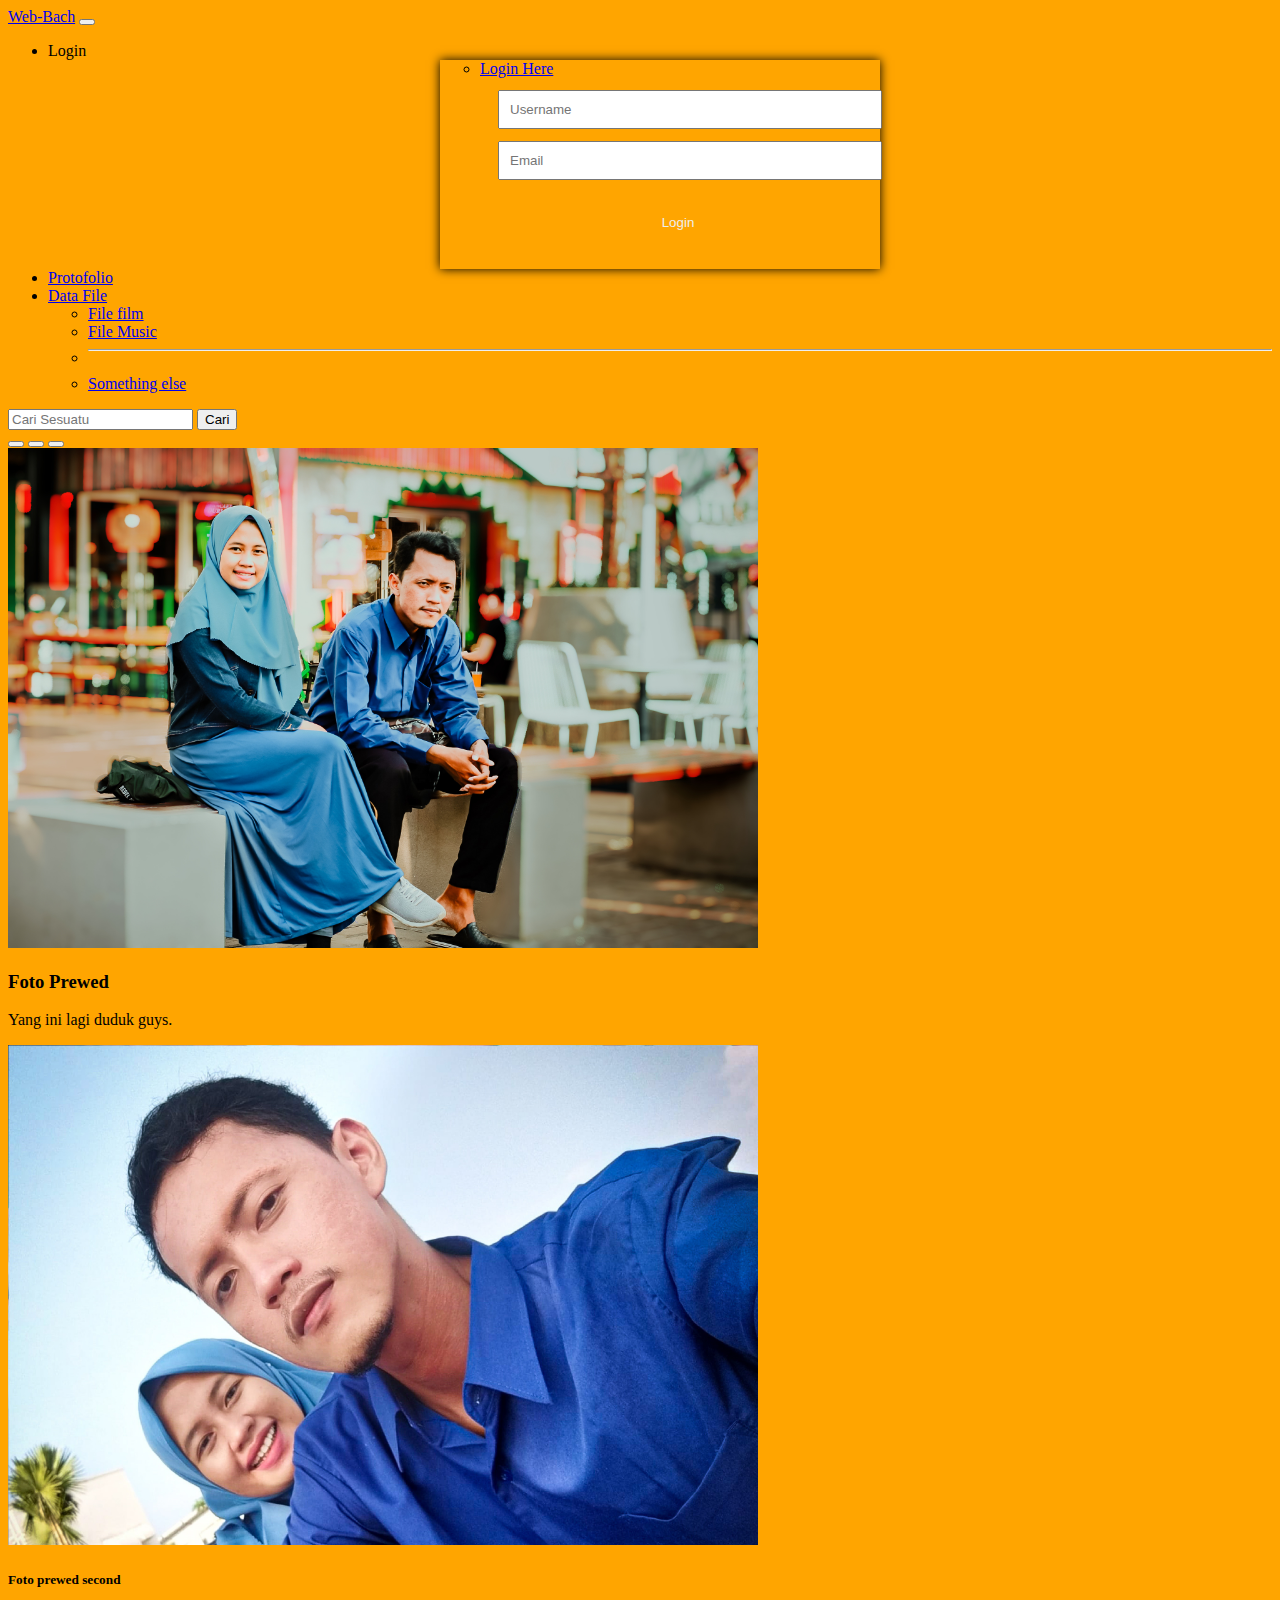
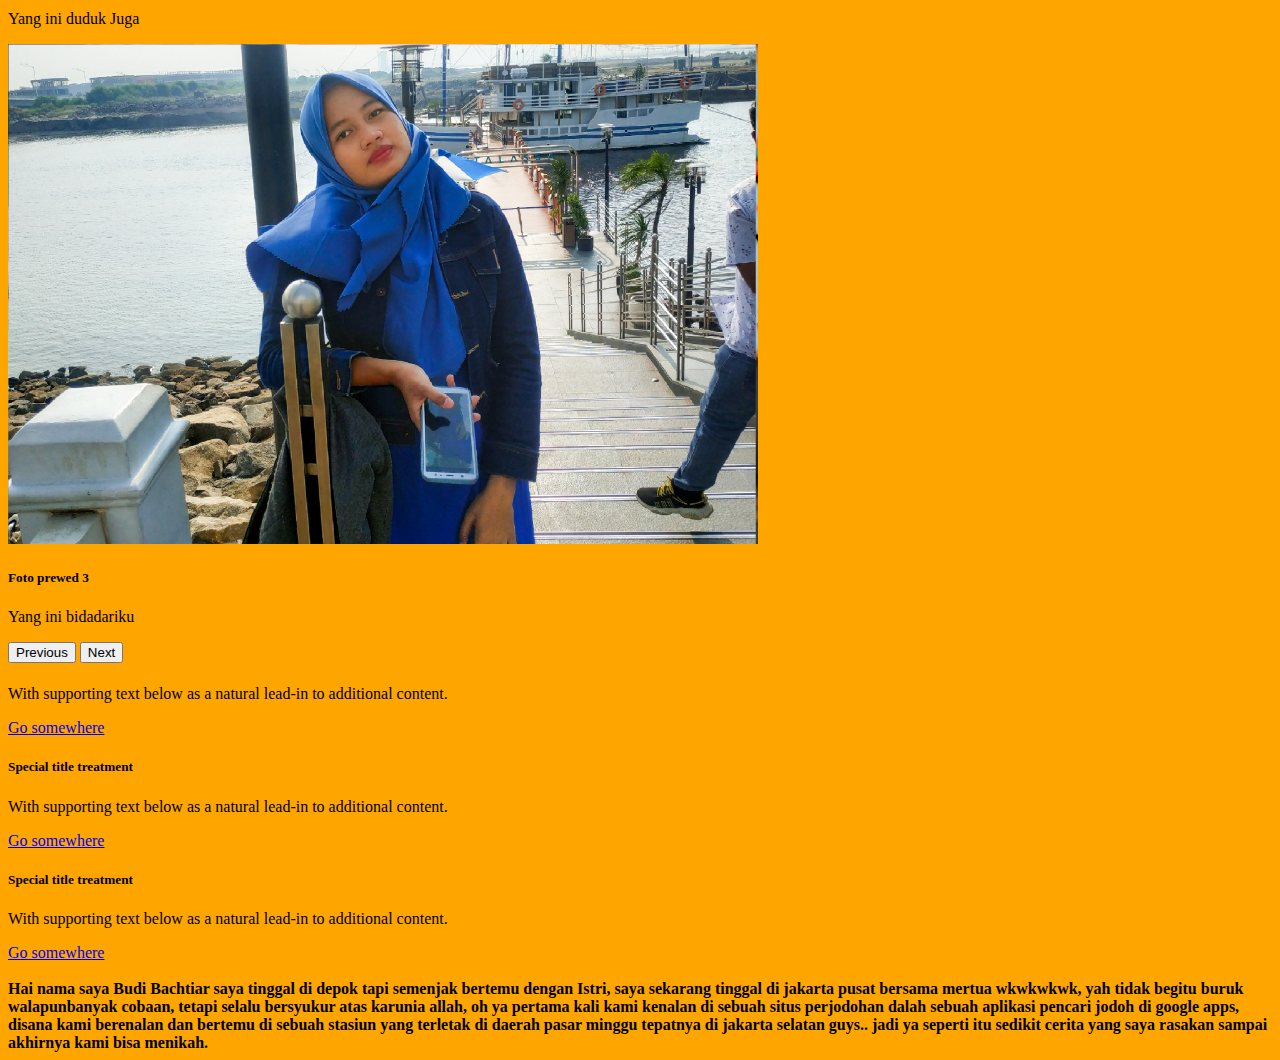
==== index.html @ 696114fd "baru upload" ====
<!DOCTYPE html>
<html>
<head>
	<title>Blog-B</title>
	<!-- CSS only -->
	<link rel="stylesheet" type="text/css" href="style.css">
<link href="https://cdn.jsdelivr.net/npm/bootstrap@5.2.2/dist/css/bootstrap.min.css" rel="stylesheet" integrity="sha384-Zenh87qX5JnK2Jl0vWa8Ck2rdkQ2Bzep5IDxbcnCeuOxjzrPF/et3URy9Bv1WTRi" crossorigin="anonymous">

<!-- JavaScript Bundle with Popper -->
<script src="https://cdn.jsdelivr.net/npm/bootstrap@5.2.2/dist/js/bootstrap.bundle.min.js" integrity="sha384-OERcA2EqjJCMA+/3y+gxIOqMEjwtxJY7qPCqsdltbNJuaOe923+mo//f6V8Qbsw3" crossorigin="anonymous"></script>

</head>

<body class="warna">

<!--NAVBAR-->
<nav class="navbar navbar-dark navbar-expand-lg bg-dark text-light sticky-top">
  <div class="container-fluid">
    <a class="navbar-brand text-light" href="#">Web-Bach</a>
    <button class="navbar-toggler" type="button" data-bs-toggle="collapse" data-bs-target="#navbarSupportedContent" aria-controls="navbarSupportedContent" aria-expanded="false" aria-label="Toggle navigation">
      <span class="navbar-toggler-icon"></span>
    </button>
    <div class="collapse navbar-collapse" id="navbarSupportedContent">
      <ul class="navbar-nav me-auto mb-2 mb-lg-0">

        <li class="nav-item dropdown">
          <a class="nav-link text-light" role="button" data-bs-toggle="dropdown" aria-expanded="false">
            Login
          </a>
          <ul class="dropdown-menu menu-body">
            <li><a class="dropdown-item text-center" href="#">Login Here</a>
               <form>
 				<input type="text" name="username" placeholder="Username">
                <input type="email" name="Email" placeholder="Email">
                <input type="submit" name="submit" value="Login">
            	</form>
            </li>
            
          </ul>
        </li>

        <li class="nav-item">
          <a class="nav-link text-light" href="#">Protofolio</a>
        </li>
        <li class="nav-item dropdown">
          <a class="nav-link dropdown-toggle text-light" href="#" role="button" data-bs-toggle="dropdown" aria-expanded="false">
            Data File
          </a>
          <ul class="dropdown-menu">
            <li><a class="dropdown-item" href="#">File film</a></li>
            <li><a class="dropdown-item" href="#">File Music</a></li>
            <li><hr class="dropdown-divider"></li>
            <li><a class="dropdown-item" href="#">Something else</a></li>
          </ul>
        </li>
      </ul>
      <form class="d-flex" role="search">
        <input class="form-control me-2" type="search" placeholder="Cari Sesuatu" aria-label="Search">
        <button class="btn  btn-dark btn-outline-warning" type="submit">Cari</button>
      </form>
    </div>
  </div>
</nav>

<!--slide gambar-->
<div id="carouselExampleCaptions" class="carousel slide" data-bs-ride="false">
  <div class="carousel-indicators">
    <button type="button" data-bs-target="#carouselExampleCaptions" data-bs-slide-to="0" class="active" aria-current="true" aria-label="Slide 1"></button>
    <button type="button" data-bs-target="#carouselExampleCaptions" data-bs-slide-to="1" aria-label="Slide 2"></button>
    <button type="button" data-bs-target="#carouselExampleCaptions" data-bs-slide-to="2" aria-label="Slide 3"></button>
  </div>
  <div class="carousel-inner">
    <div class="carousel-item active">
      <img src="asset/c1.jpg" class="d-block w-100" alt="..." style="height: 500px">
      <div class="carousel-caption">
        <h3>Foto Prewed</h3>
        <p>Yang ini lagi duduk guys.</p>
      </div>
    </div>
    <div class="carousel-item">
      <img src="asset/c2.jpg" class="d-block w-100" alt="..." style="height: 500px">
      <div class="carousel-caption">
        <h5>Foto prewed second</h5>
        <p>Yang ini duduk Juga</p>
      </div>
    </div>
    <div class="carousel-item">
      <img src="asset/c3.jpg" class="d-block w-100" alt="..." style="height: 500px">
      <div class="carousel-caption">
        <h5>Foto prewed 3</h5>
        <p>Yang ini bidadariku</p>
      </div>
    </div>
  </div>
  <button class="carousel-control-prev" type="button" data-bs-target="#carouselExampleCaptions" data-bs-slide="prev">
    <span class="carousel-control-prev-icon" aria-hidden="true"></span>
    <span class="visually-hidden">Previous</span>
  </button>
  <button class="carousel-control-next" type="button" data-bs-target="#carouselExampleCaptions" data-bs-slide="next">
    <span class="carousel-control-next-icon" aria-hidden="true"></span>
    <span class="visually-hidden">Next</span>
  </button>
</div>

<!--card-->
<div class="row">
  <div class="col-sm-4 g-4">
    <div class="card">
      <div class="card-body">
        <h5 class="card-title"></h5>
        <p class="card-text">With supporting text below as a natural lead-in to additional content.</p>
        <a href="#" class="btn btn-primary">Go somewhere</a>
      </div>
    </div>
  </div>
  <div class="col-sm-4 g-4">
    <div class="card">
      <div class="card-body">
        <h5 class="card-title">Special title treatment</h5>
        <p class="card-text">With supporting text below as a natural lead-in to additional content.</p>
        <a href="#" class="btn btn-primary">Go somewhere</a>
      </div>
    </div>
  </div>
   <div class="col-sm-4 g-4">
    <div class="card">
      <div class="card-body">
        <h5 class="card-title">Special title treatment</h5>
        <p class="card-text">With supporting text below as a natural lead-in to additional content.</p>
        <a href="#" class="btn btn-primary">Go somewhere</a>
      </div>
    </div>
  </div>
</div>
<br>
<font><b>Hai nama saya Budi Bachtiar saya tinggal di depok tapi semenjak bertemu dengan Istri,
saya sekarang tinggal di jakarta pusat bersama mertua wkwkwkwk,
yah tidak begitu buruk walapunbanyak cobaan,
tetapi selalu bersyukur atas karunia allah,
 oh ya pertama kali kami kenalan di sebuah situs perjodohan dalah sebuah aplikasi pencari jodoh di google apps,
 disana kami berenalan dan bertemu  di sebuah stasiun yang terletak di daerah pasar minggu tepatnya di  jakarta selatan guys..
 jadi ya seperti itu sedikit cerita yang saya rasakan sampai akhirnya kami bisa menikah.</b></font>
</body>

</html>
---- style.css ----
.menu-body{
	margin: auto;
	width: 400px;
	box-shadow: 0 0 10px;
}
.warna{
    background-color:#FFA500;
}

input[type='text'],
input[type="email"]{
    width: 90%;
    padding: 10px;
    margin-top: 12px;
    color: #888;
    position: relative;
    margin-left: 18px;
}
input[type="submit"]{
    width: 90%;
    padding: 20px;
    margin: 15px 0;
    color: #888;
    background-color:#FFA500 ;
    border:none;
    color:#eee;
    border-bottom: 4px solid transparent;
    position: relative;
    margin-left: 18px;
}
input[type="submit"]:hover{
    opacity: 0.8;
    border-color: #00adb1;
}
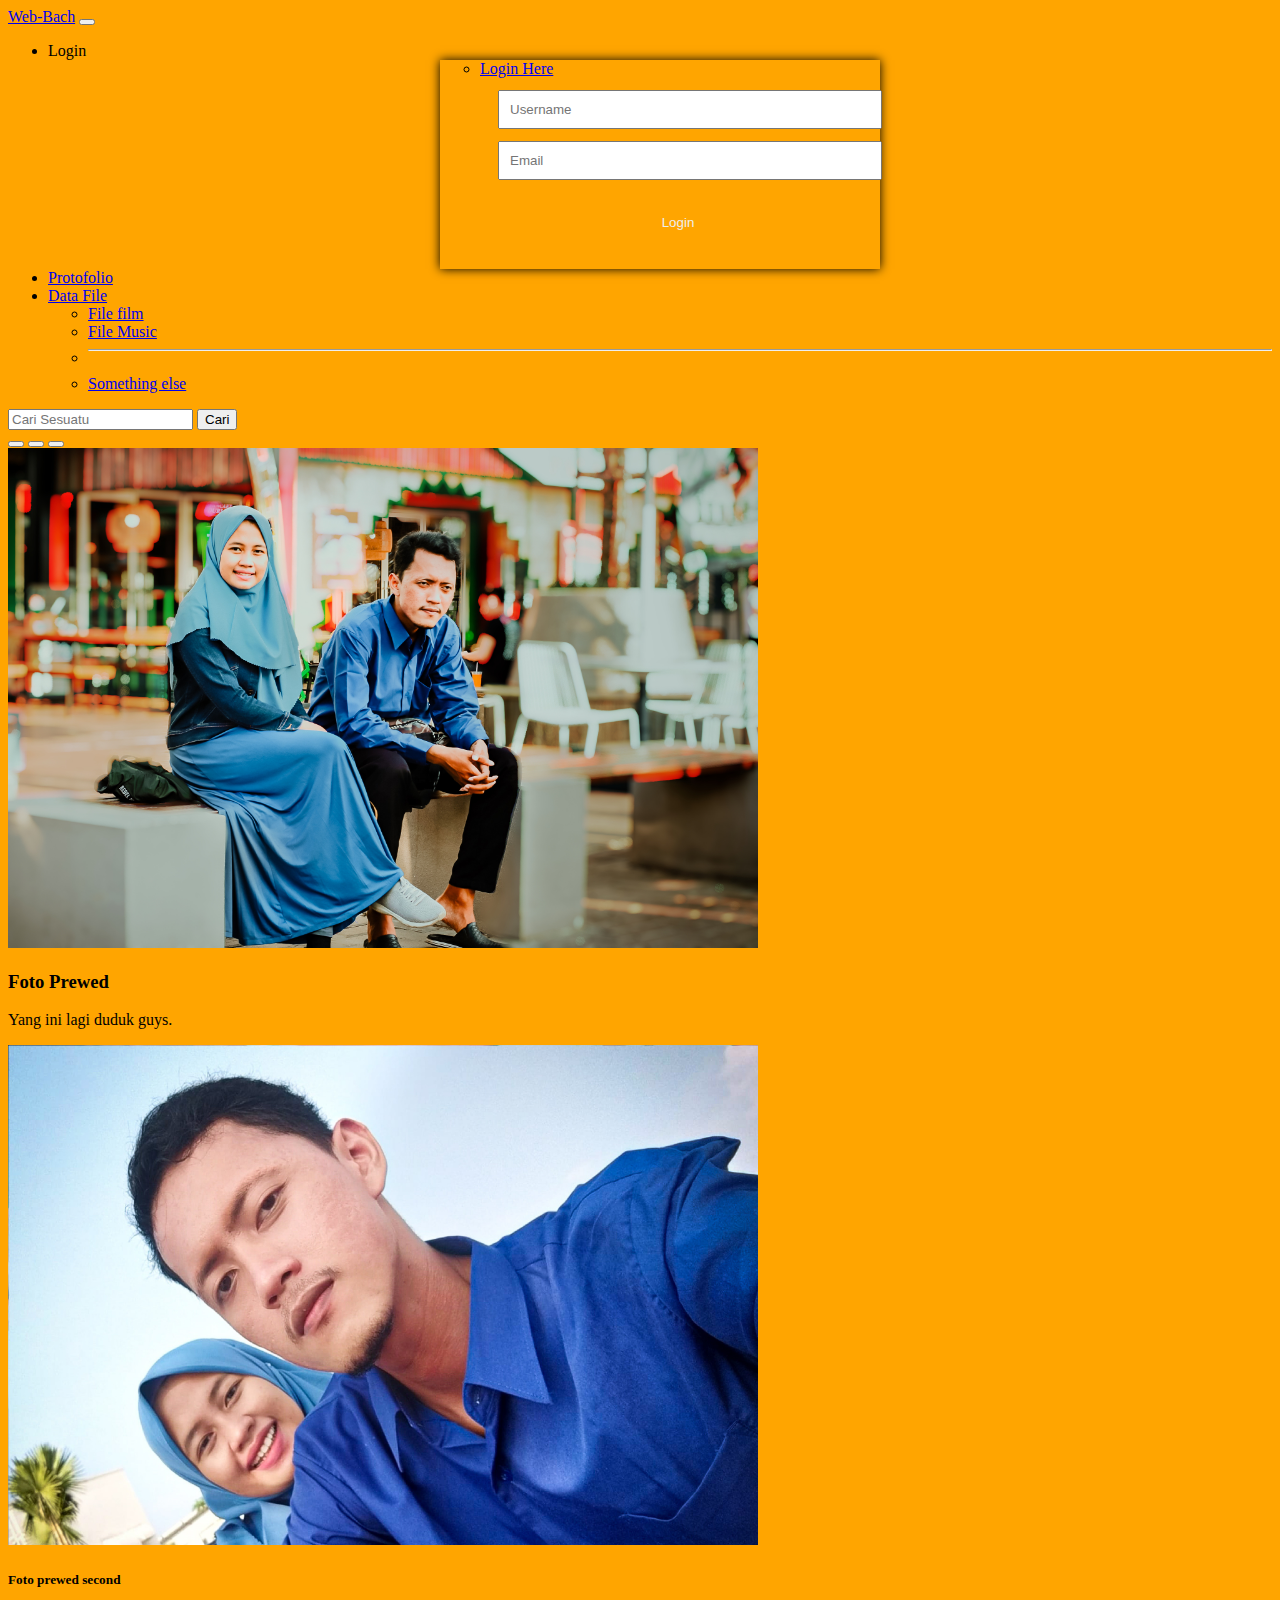
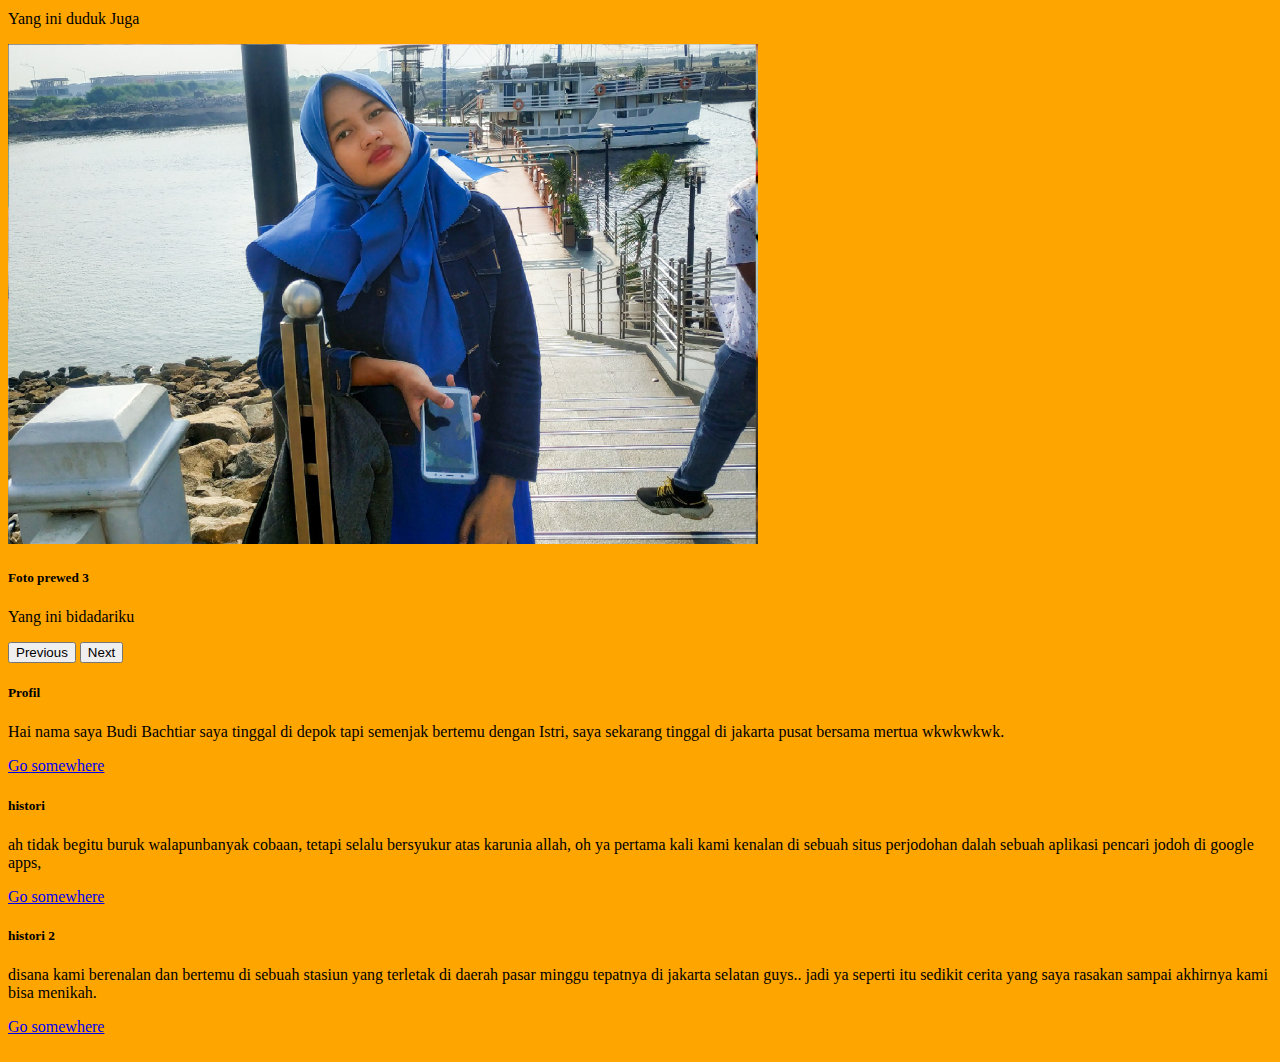
==== commit 053b2b26: "perubahan card" ====
--- a/index.html
+++ b/index.html
@@ -107,8 +107,9 @@
   <div class="col-sm-4 g-4">
     <div class="card">
       <div class="card-body">
-        <h5 class="card-title"></h5>
-        <p class="card-text">With supporting text below as a natural lead-in to additional content.</p>
+        <h5 class="card-title">Profil</h5>
+        <p class="card-text">Hai nama saya Budi Bachtiar saya tinggal di depok tapi semenjak bertemu dengan Istri,
+          saya sekarang tinggal di jakarta pusat bersama mertua wkwkwkwk.</p>
         <a href="#" class="btn btn-primary">Go somewhere</a>
       </div>
     </div>
@@ -116,8 +117,10 @@
   <div class="col-sm-4 g-4">
     <div class="card">
       <div class="card-body">
-        <h5 class="card-title">Special title treatment</h5>
-        <p class="card-text">With supporting text below as a natural lead-in to additional content.</p>
+        <h5 class="card-title">histori</h5>
+        <p class="card-text">ah tidak begitu buruk walapunbanyak cobaan,
+          tetapi selalu bersyukur atas karunia allah,
+           oh ya pertama kali kami kenalan di sebuah situs perjodohan dalah sebuah aplikasi pencari jodoh di google apps,</p>
         <a href="#" class="btn btn-primary">Go somewhere</a>
       </div>
     </div>
@@ -125,21 +128,14 @@
    <div class="col-sm-4 g-4">
     <div class="card">
       <div class="card-body">
-        <h5 class="card-title">Special title treatment</h5>
-        <p class="card-text">With supporting text below as a natural lead-in to additional content.</p>
+        <h5 class="card-title">histori 2</h5>
+        <p class="card-text">disana kami berenalan dan bertemu  di sebuah stasiun yang terletak di daerah pasar minggu tepatnya di  jakarta selatan guys..
+          jadi ya seperti itu sedikit cerita yang saya rasakan sampai akhirnya kami bisa menikah.</p>
         <a href="#" class="btn btn-primary">Go somewhere</a>
       </div>
     </div>
   </div>
 </div>
 <br>
-<font><b>Hai nama saya Budi Bachtiar saya tinggal di depok tapi semenjak bertemu dengan Istri,
-saya sekarang tinggal di jakarta pusat bersama mertua wkwkwkwk,
-yah tidak begitu buruk walapunbanyak cobaan,
-tetapi selalu bersyukur atas karunia allah,
- oh ya pertama kali kami kenalan di sebuah situs perjodohan dalah sebuah aplikasi pencari jodoh di google apps,
- disana kami berenalan dan bertemu  di sebuah stasiun yang terletak di daerah pasar minggu tepatnya di  jakarta selatan guys..
- jadi ya seperti itu sedikit cerita yang saya rasakan sampai akhirnya kami bisa menikah.</b></font>
 </body>
-
 </html>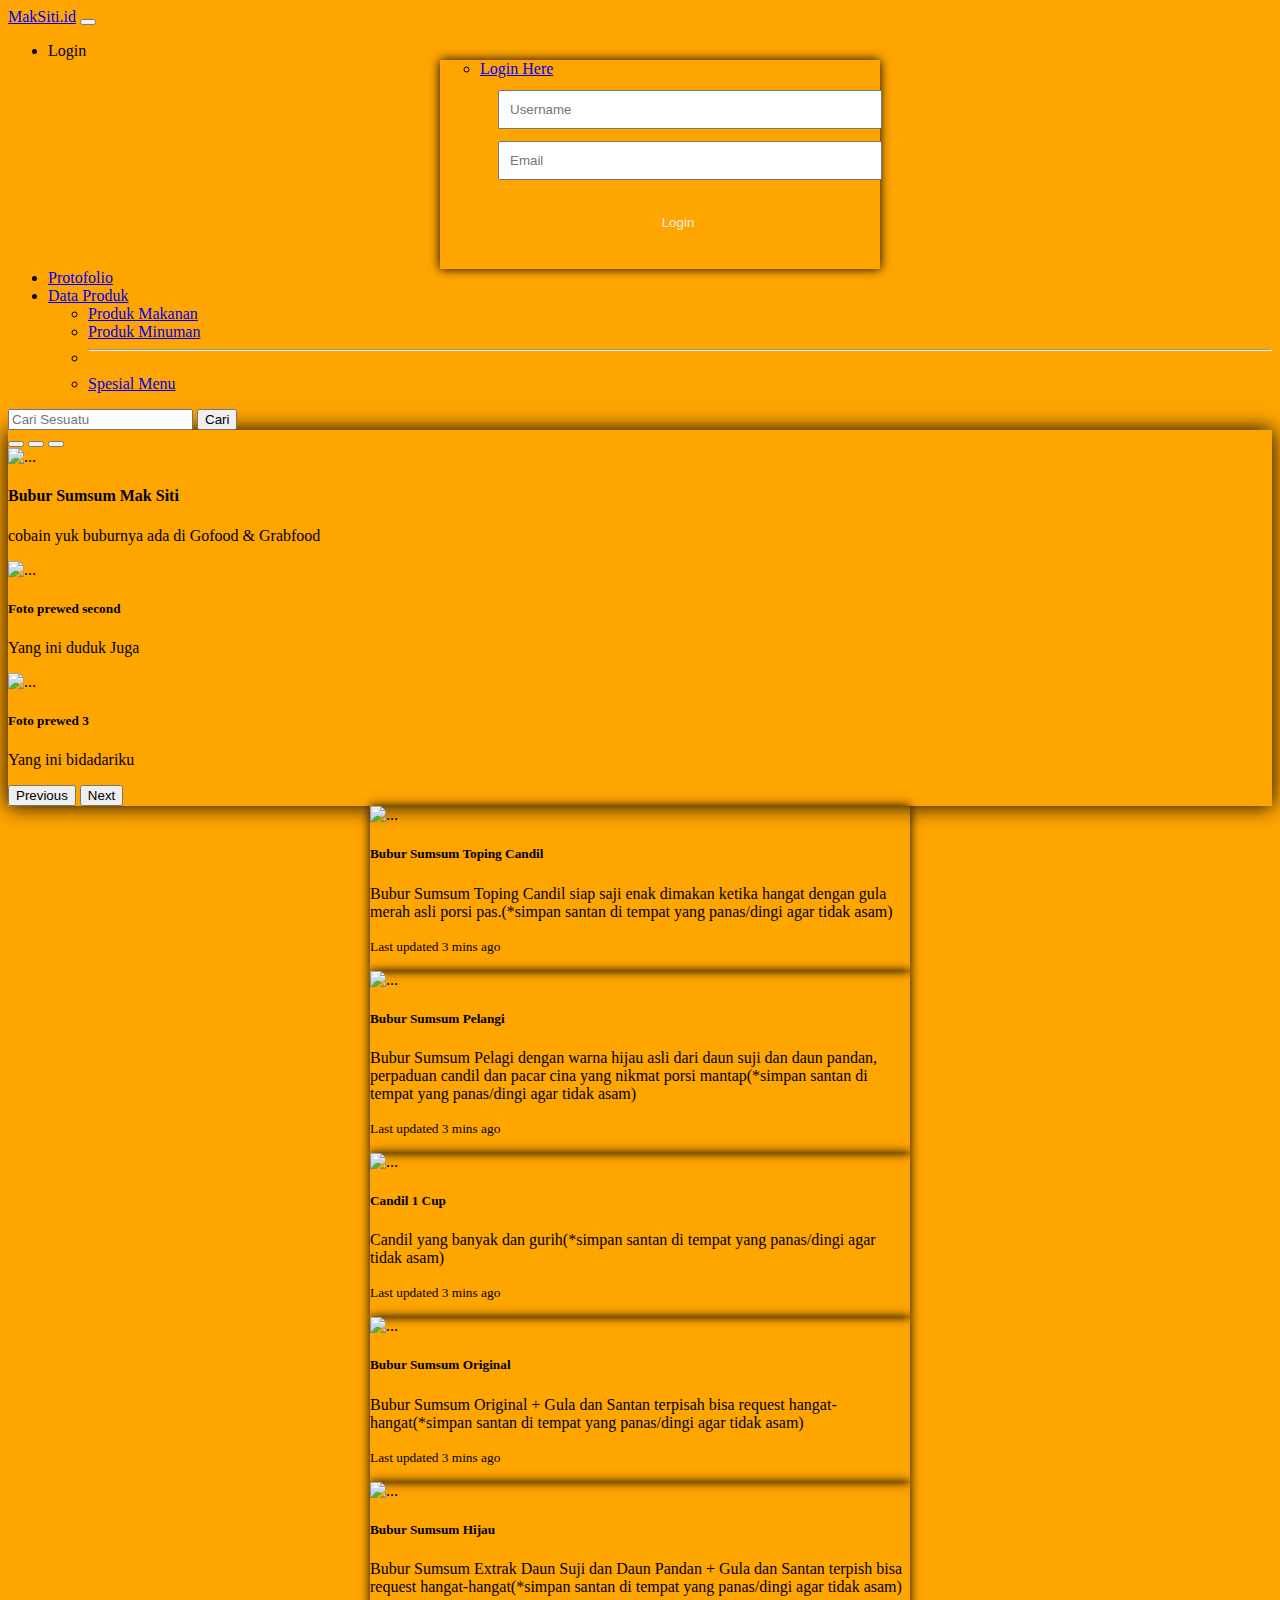
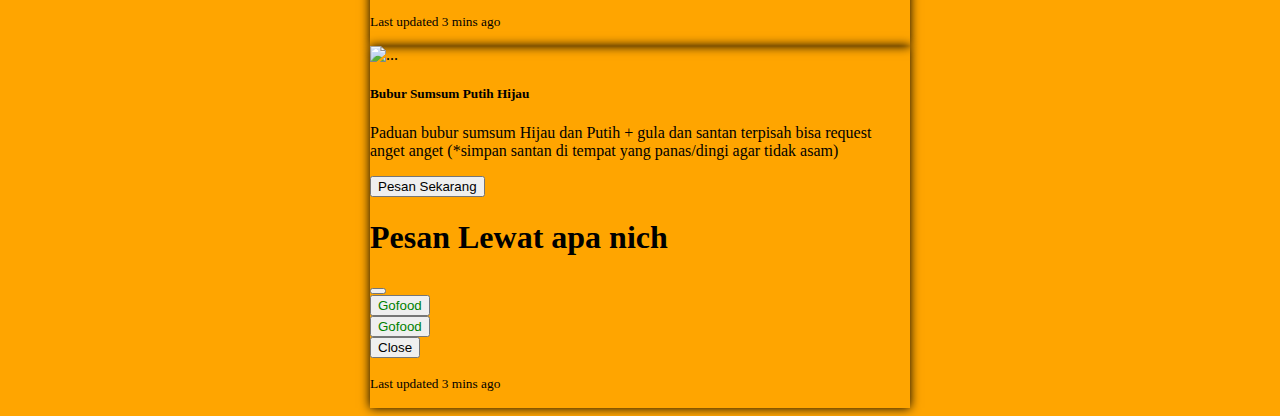
==== commit 1e683bca: "penambahan komponen" ====
--- a/index.html
+++ b/index.html
@@ -1,22 +1,20 @@
 <!DOCTYPE html>
 <html>
 <head>
-	<title>Blog-B</title>
+	<title>MakSiti.id</title>
 	<!-- CSS only -->
 	<link rel="stylesheet" type="text/css" href="style.css">
 <link href="https://cdn.jsdelivr.net/npm/bootstrap@5.2.2/dist/css/bootstrap.min.css" rel="stylesheet" integrity="sha384-Zenh87qX5JnK2Jl0vWa8Ck2rdkQ2Bzep5IDxbcnCeuOxjzrPF/et3URy9Bv1WTRi" crossorigin="anonymous">
 
 <!-- JavaScript Bundle with Popper -->
 <script src="https://cdn.jsdelivr.net/npm/bootstrap@5.2.2/dist/js/bootstrap.bundle.min.js" integrity="sha384-OERcA2EqjJCMA+/3y+gxIOqMEjwtxJY7qPCqsdltbNJuaOe923+mo//f6V8Qbsw3" crossorigin="anonymous"></script>
-
 </head>
 
 <body class="warna">
-
-<!--NAVBAR-->
+<!--NAVBAR2-->
 <nav class="navbar navbar-dark navbar-expand-lg bg-dark text-light sticky-top">
   <div class="container-fluid">
-    <a class="navbar-brand text-light" href="#">Web-Bach</a>
+    <a class="navbar-brand text-light" href="#">MakSiti.id</a>
     <button class="navbar-toggler" type="button" data-bs-toggle="collapse" data-bs-target="#navbarSupportedContent" aria-controls="navbarSupportedContent" aria-expanded="false" aria-label="Toggle navigation">
       <span class="navbar-toggler-icon"></span>
     </button>
@@ -44,13 +42,13 @@
         </li>
         <li class="nav-item dropdown">
           <a class="nav-link dropdown-toggle text-light" href="#" role="button" data-bs-toggle="dropdown" aria-expanded="false">
-            Data File
+            Data Produk
           </a>
           <ul class="dropdown-menu">
-            <li><a class="dropdown-item" href="#">File film</a></li>
-            <li><a class="dropdown-item" href="#">File Music</a></li>
+            <li><a class="dropdown-item" href="#">Produk Makanan</a></li>
+            <li><a class="dropdown-item" href="#">Produk Minuman</a></li>
             <li><hr class="dropdown-divider"></li>
-            <li><a class="dropdown-item" href="#">Something else</a></li>
+            <li><a class="dropdown-item" href="#">Spesial Menu</a></li>
           </ul>
         </li>
       </ul>
@@ -71,21 +69,21 @@
   </div>
   <div class="carousel-inner">
     <div class="carousel-item active">
-      <img src="asset/c1.jpg" class="d-block w-100" alt="..." style="height: 500px">
+      <img src="asset/header.png" class="d-block w-100" alt="..." style="height: 500px">
       <div class="carousel-caption">
-        <h3>Foto Prewed</h3>
-        <p>Yang ini lagi duduk guys.</p>
+        <h4>Bubur Sumsum Mak Siti</h4>
+        <p>cobain yuk buburnya ada di Gofood & Grabfood</p>
       </div>
     </div>
     <div class="carousel-item">
-      <img src="asset/c2.jpg" class="d-block w-100" alt="..." style="height: 500px">
+      <img src="asset/header.png" class="d-block w-100" alt="..." style="height: 500px">
       <div class="carousel-caption">
         <h5>Foto prewed second</h5>
         <p>Yang ini duduk Juga</p>
       </div>
     </div>
     <div class="carousel-item">
-      <img src="asset/c3.jpg" class="d-block w-100" alt="..." style="height: 500px">
+      <img src="asset/header.png" class="d-block w-100" alt="..." style="height: 500px">
       <div class="carousel-caption">
         <h5>Foto prewed 3</h5>
         <p>Yang ini bidadariku</p>
@@ -104,38 +102,121 @@
 
 <!--card-->
 <div class="row">
-  <div class="col-sm-4 g-4">
-    <div class="card">
-      <div class="card-body">
-        <h5 class="card-title">Profil</h5>
-        <p class="card-text">Hai nama saya Budi Bachtiar saya tinggal di depok tapi semenjak bertemu dengan Istri,
-          saya sekarang tinggal di jakarta pusat bersama mertua wkwkwkwk.</p>
-        <a href="#" class="btn btn-primary">Go somewhere</a>
-      </div>
-    </div>
-  </div>
-  <div class="col-sm-4 g-4">
-    <div class="card">
-      <div class="card-body">
-        <h5 class="card-title">histori</h5>
-        <p class="card-text">ah tidak begitu buruk walapunbanyak cobaan,
-          tetapi selalu bersyukur atas karunia allah,
-           oh ya pertama kali kami kenalan di sebuah situs perjodohan dalah sebuah aplikasi pencari jodoh di google apps,</p>
-        <a href="#" class="btn btn-primary">Go somewhere</a>
-      </div>
-    </div>
-  </div>
-   <div class="col-sm-4 g-4">
-    <div class="card">
-      <div class="card-body">
-        <h5 class="card-title">histori 2</h5>
-        <p class="card-text">disana kami berenalan dan bertemu  di sebuah stasiun yang terletak di daerah pasar minggu tepatnya di  jakarta selatan guys..
-          jadi ya seperti itu sedikit cerita yang saya rasakan sampai akhirnya kami bisa menikah.</p>
-        <a href="#" class="btn btn-primary">Go somewhere</a>
-      </div>
-    </div>
-  </div>
-</div>
-<br>
+<div class="card mb-3 mt-3" style="max-width: 540px;">
+  <div class="row g-0">
+    <div class="col-md-4 mt-4">
+      <img src="asset/j6.jpg" class="img-fluid rounded-start" alt="...">
+    </div>
+    <div class="col-md-8">
+      <div class="card-body">
+        <h5 class="card-title">Bubur Sumsum Toping Candil</h5>
+        <p class="card-text">Bubur Sumsum Toping Candil siap saji enak dimakan ketika hangat dengan gula merah asli porsi pas.(*simpan santan di tempat yang panas/dingi agar tidak asam)</p>
+        <p class="card-text"><small class="text-muted">Last updated 3 mins ago</small></p>
+      </div>
+    </div>
+  </div>
+</div>
+
+<div class="card mb-3 mt-3" style="max-width: 540px;">
+  <div class="row g-0">
+    <div class="col-md-4 mt-4">
+      <img src="asset/j7.jpg" class="img-fluid rounded-start" alt="...">
+    </div>
+    <div class="col-md-8">
+      <div class="card-body">
+        <h5 class="card-title">Bubur Sumsum Pelangi</h5>
+        <p class="card-text">Bubur Sumsum Pelagi dengan warna hijau asli dari daun suji dan daun pandan, perpaduan candil dan pacar cina yang nikmat porsi mantap(*simpan santan di tempat yang panas/dingi agar tidak asam)</p>
+        <p class="card-text"><small class="text-muted">Last updated 3 mins ago</small></p>
+      </div>
+    </div>
+  </div>
+</div>
+
+<div class="card mb-3 mt-3" style="max-width: 540px;">
+  <div class="row g-0">
+    <div class="col-md-4 mt-4">
+      <img src="asset/j4.jpg" class="img-fluid rounded-start" alt="...">
+    </div>
+    <div class="col-md-8">
+      <div class="card-body">
+        <h5 class="card-title">Candil 1 Cup</h5>
+        <p class="card-text">Candil yang banyak dan gurih(*simpan santan di tempat yang panas/dingi agar tidak asam)</p>
+        <p class="card-text"><small class="text-muted">Last updated 3 mins ago</small></p>
+      </div>
+    </div>
+  </div>
+</div>
+
+<div class="card mb-3 mt-3" style="max-width: 540px;">
+  <div class="row g-0">
+    <div class="col-md-4 mt-4">
+      <img src="asset/j5.jpg" class="img-fluid rounded-start" alt="...">
+    </div>
+    <div class="col-md-8">
+      <div class="card-body">
+        <h5 class="card-title">Bubur Sumsum Original</h5>
+        <p class="card-text">Bubur Sumsum Original + Gula dan Santan terpisah bisa request hangat-hangat(*simpan santan di tempat yang panas/dingi agar tidak asam)</p>
+        <p class="card-text"><small class="text-muted">Last updated 3 mins ago</small></p>
+      </div>
+    </div>
+  </div>
+</div>
+
+<div class="card mb-3 mt-3" style="max-width: 540px;">
+  <div class="row g-0">
+    <div class="col-md-4 mt-4">
+      <img src="asset/j8.jpg" class="img-fluid rounded-start" alt="...">
+    </div>
+    <div class="col-md-8">
+      <div class="card-body">
+        <h5 class="card-title">Bubur Sumsum Hijau</h5>
+        <p class="card-text">Bubur Sumsum Extrak Daun Suji dan Daun Pandan + Gula dan Santan terpish bisa request hangat-hangat(*simpan santan di tempat yang panas/dingi agar tidak asam)</p>
+        <p class="card-text"><small class="text-muted">Last updated 3 mins ago</small></p>
+      </div>
+    </div>
+  </div>
+</div>
+
+<div class="card mb-3 mt-3" style="max-width: 540px;">
+  <div class="row g-0">
+    <div class="col-md-4 mt-4">
+      <img src="asset/j9.jpg" class="img-fluid rounded-start" alt="...">
+    </div>
+    <div class="col-md-8">
+      <div class="card-body">
+        <h5 class="card-title">Bubur Sumsum Putih Hijau</h5>
+        <p class="card-text">Paduan bubur sumsum Hijau dan Putih + gula dan santan terpisah bisa request anget anget (*simpan santan di tempat yang panas/dingi agar tidak asam)</p>
+<!-- Button trigger modal -->
+<button type="button" class="btn btn-primary" data-bs-toggle="modal" data-bs-target="#exampleModal">
+  Pesan Sekarang
+</button>
+
+<!-- Modal -->
+<div class="modal fade" id="exampleModal" tabindex="-1" aria-labelledby="exampleModalLabel" aria-hidden="true">
+  <div class="modal-dialog modal-dialog-centered">
+    <div class="modal-content">
+      <div class="modal-header">
+        <h1 class="modal-title fs-5" id="exampleModalLabel">Pesan Lewat apa nich</h1>
+        <button type="button" class="btn-close" data-bs-dismiss="modal" aria-label="Close"></button>
+      </div>
+      <div class="modal-body">
+      <button type="button" class="btn btn-warning" a href="#"><span style="color: Green">Gofood</span></button><br>
+      <button type="button" class="btn btn-warning" a href="#"><span style="color: Green">Gofood</span></button>
+      </div>
+      <div class="modal-footer">
+        <button type="button" class="btn btn-secondary" data-bs-dismiss="modal">Close</button>
+      </div>
+    </div>
+  </div>
+</div>
+
+
+        <p class="card-text"><small class="text-muted">Last updated 3 mins ago</small></p>
+      </div>
+    </div>
+  </div>
+</div>
+</div>
+
 </body>
 </html>--- a/style.css
+++ b/style.css
@@ -5,6 +5,15 @@
 }
 .warna{
     background-color:#FFA500;
+}
+.carousel{
+    box-shadow: 0 0 20px;
+}
+.card{
+    margin: auto;
+    display: flex;
+    justify-content: space-around;
+    box-shadow: 0 0 10px;
 }
 
 input[type='text'],
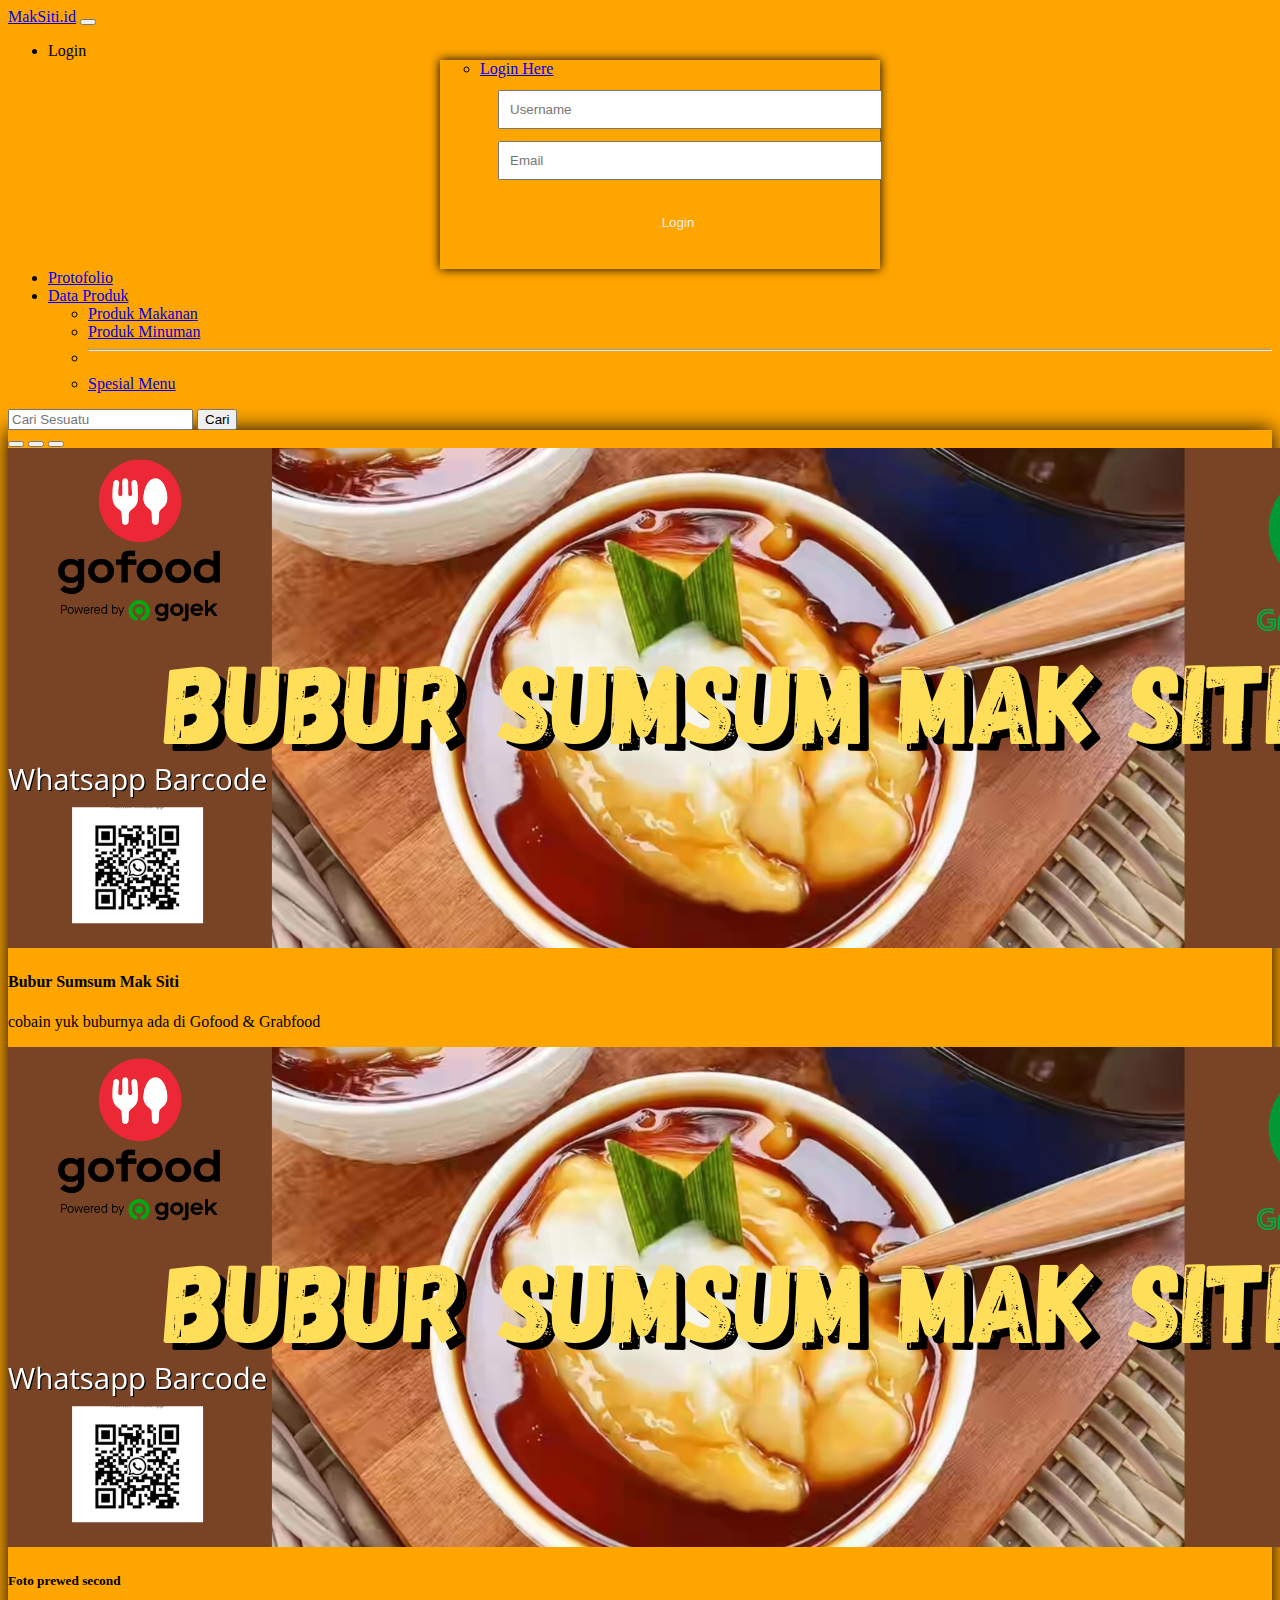
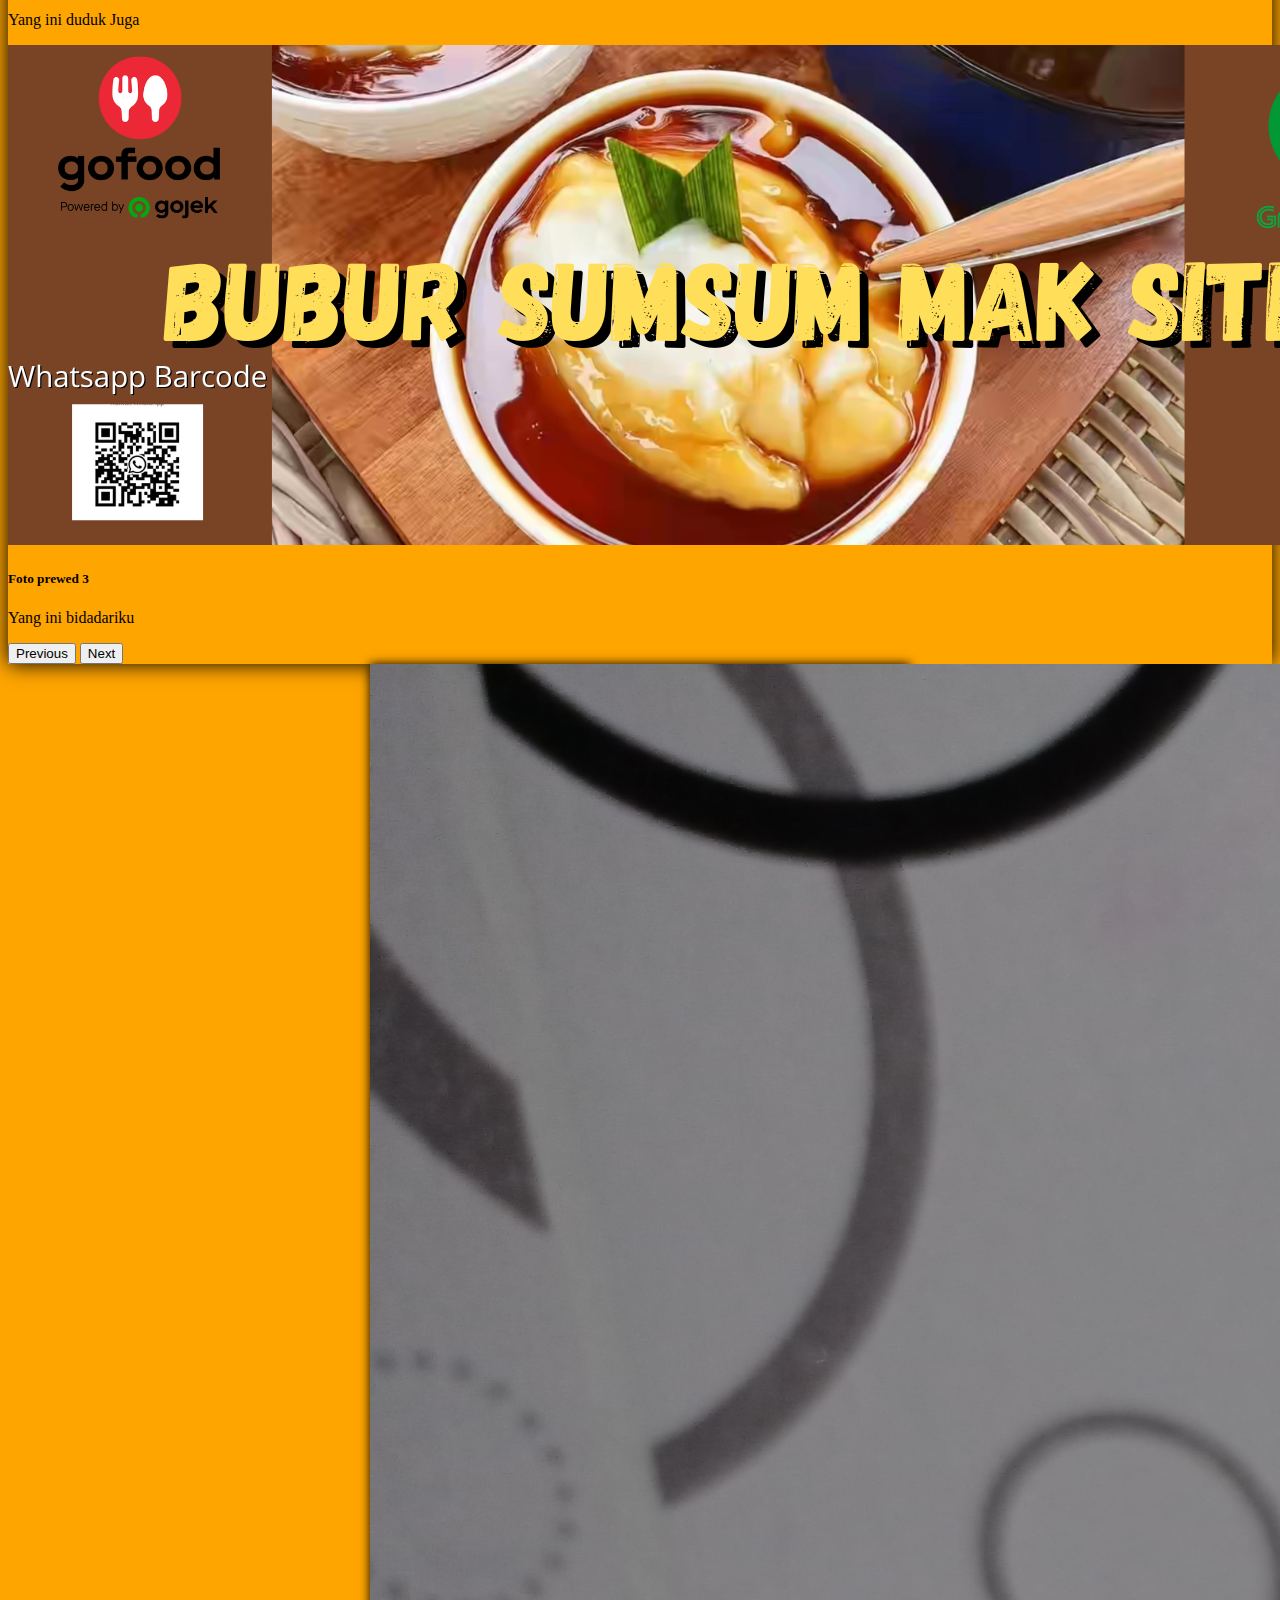
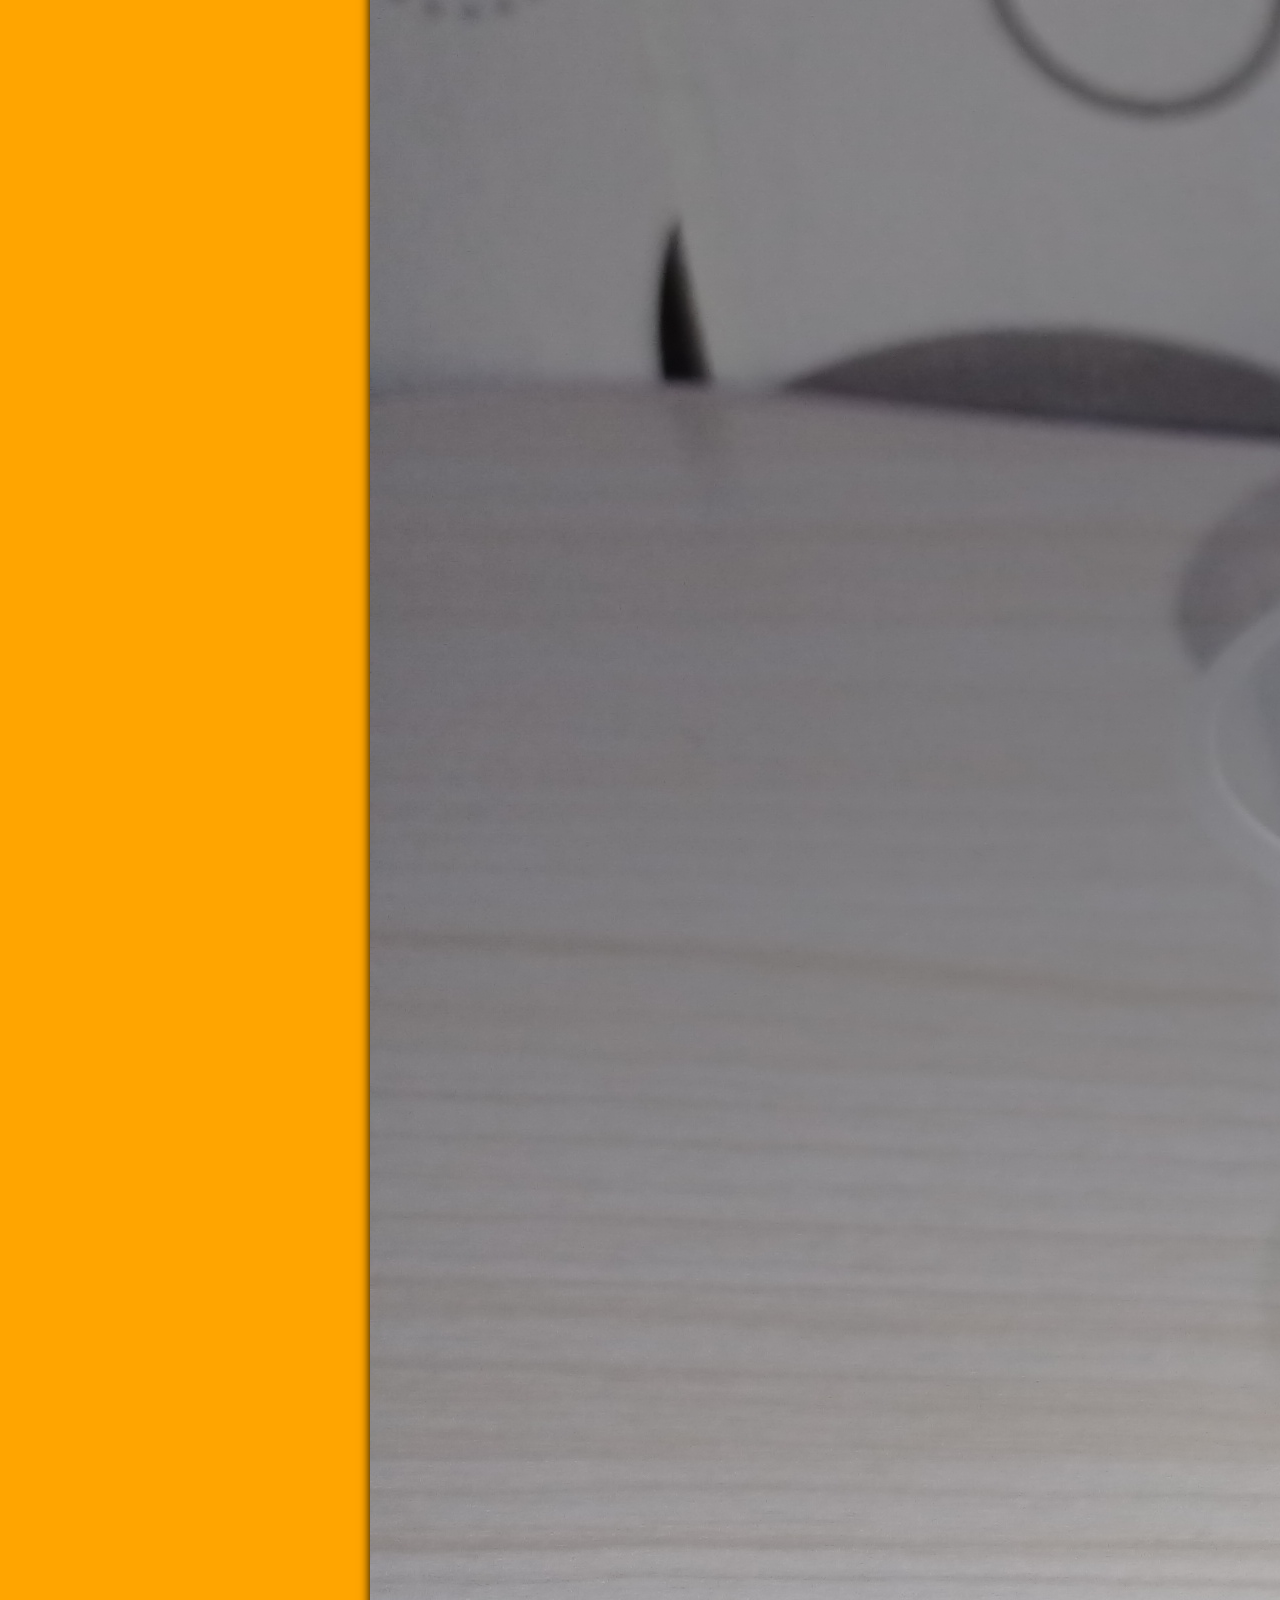
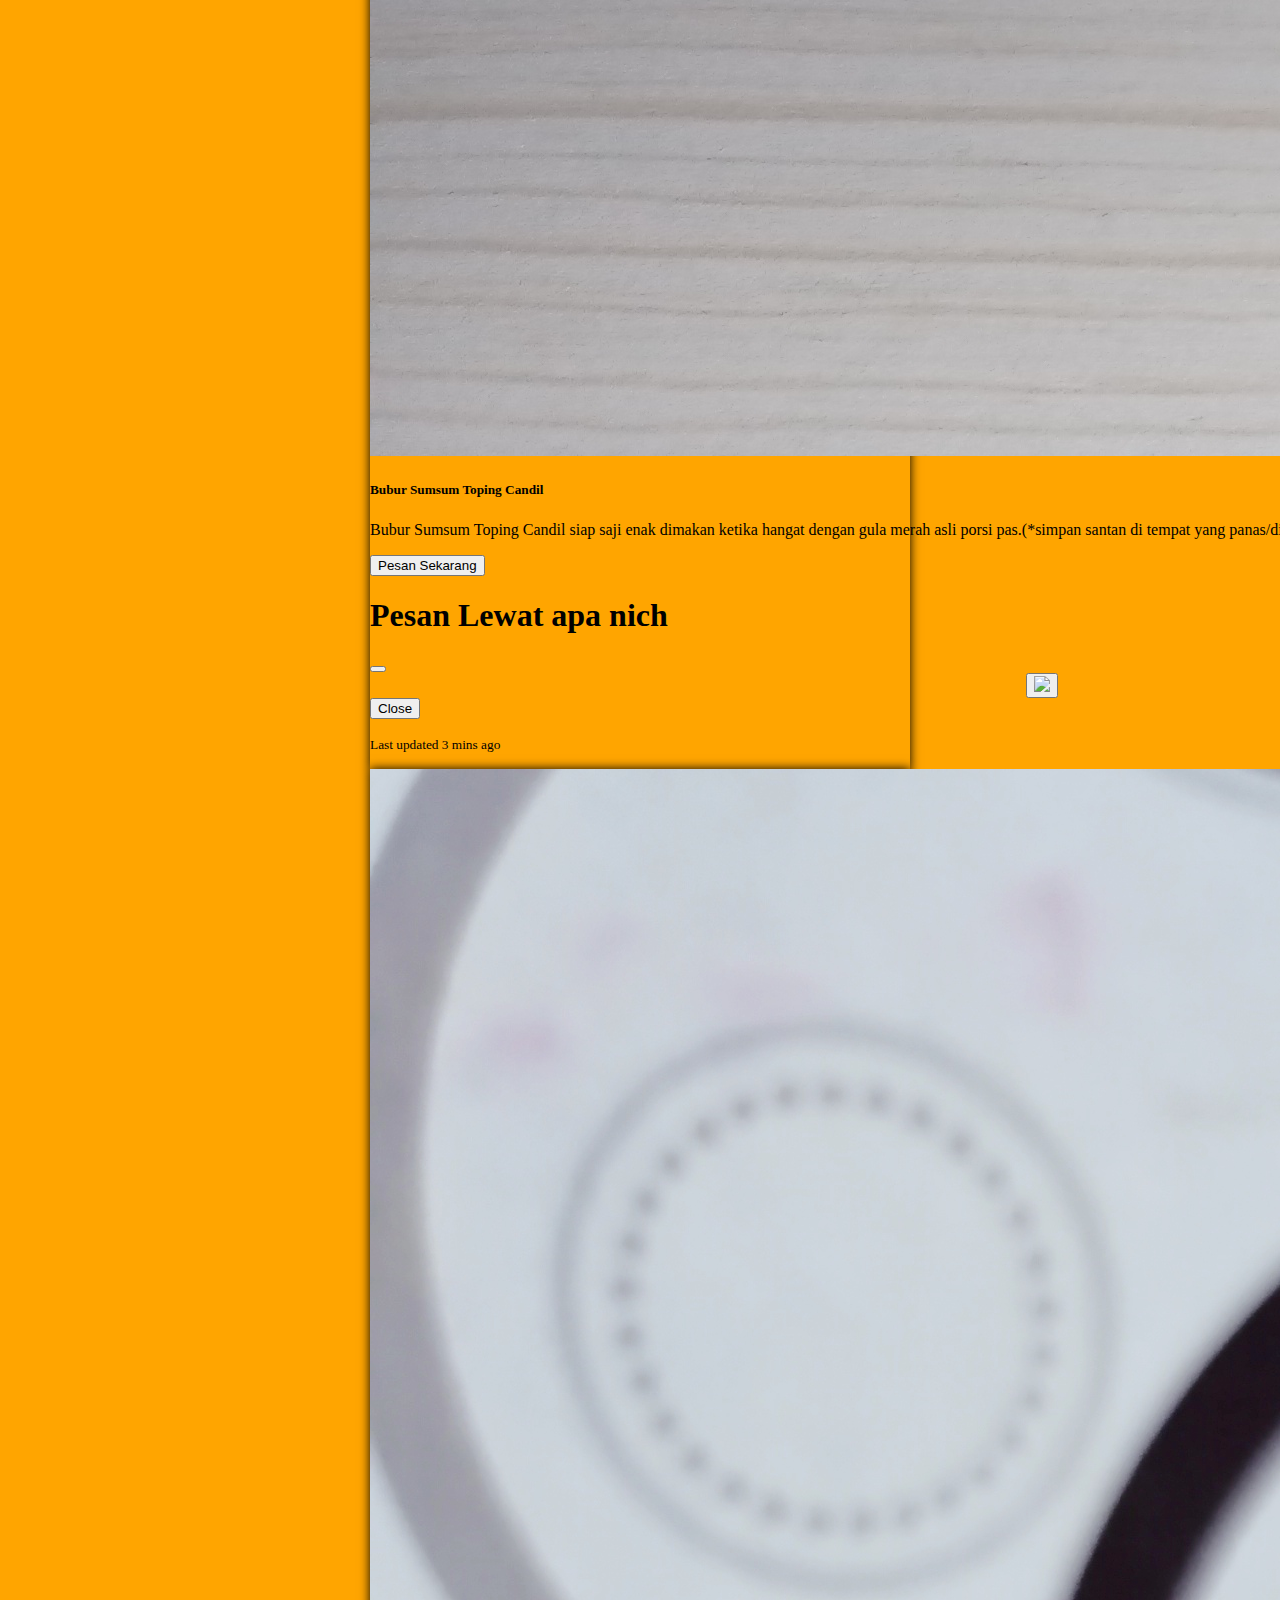
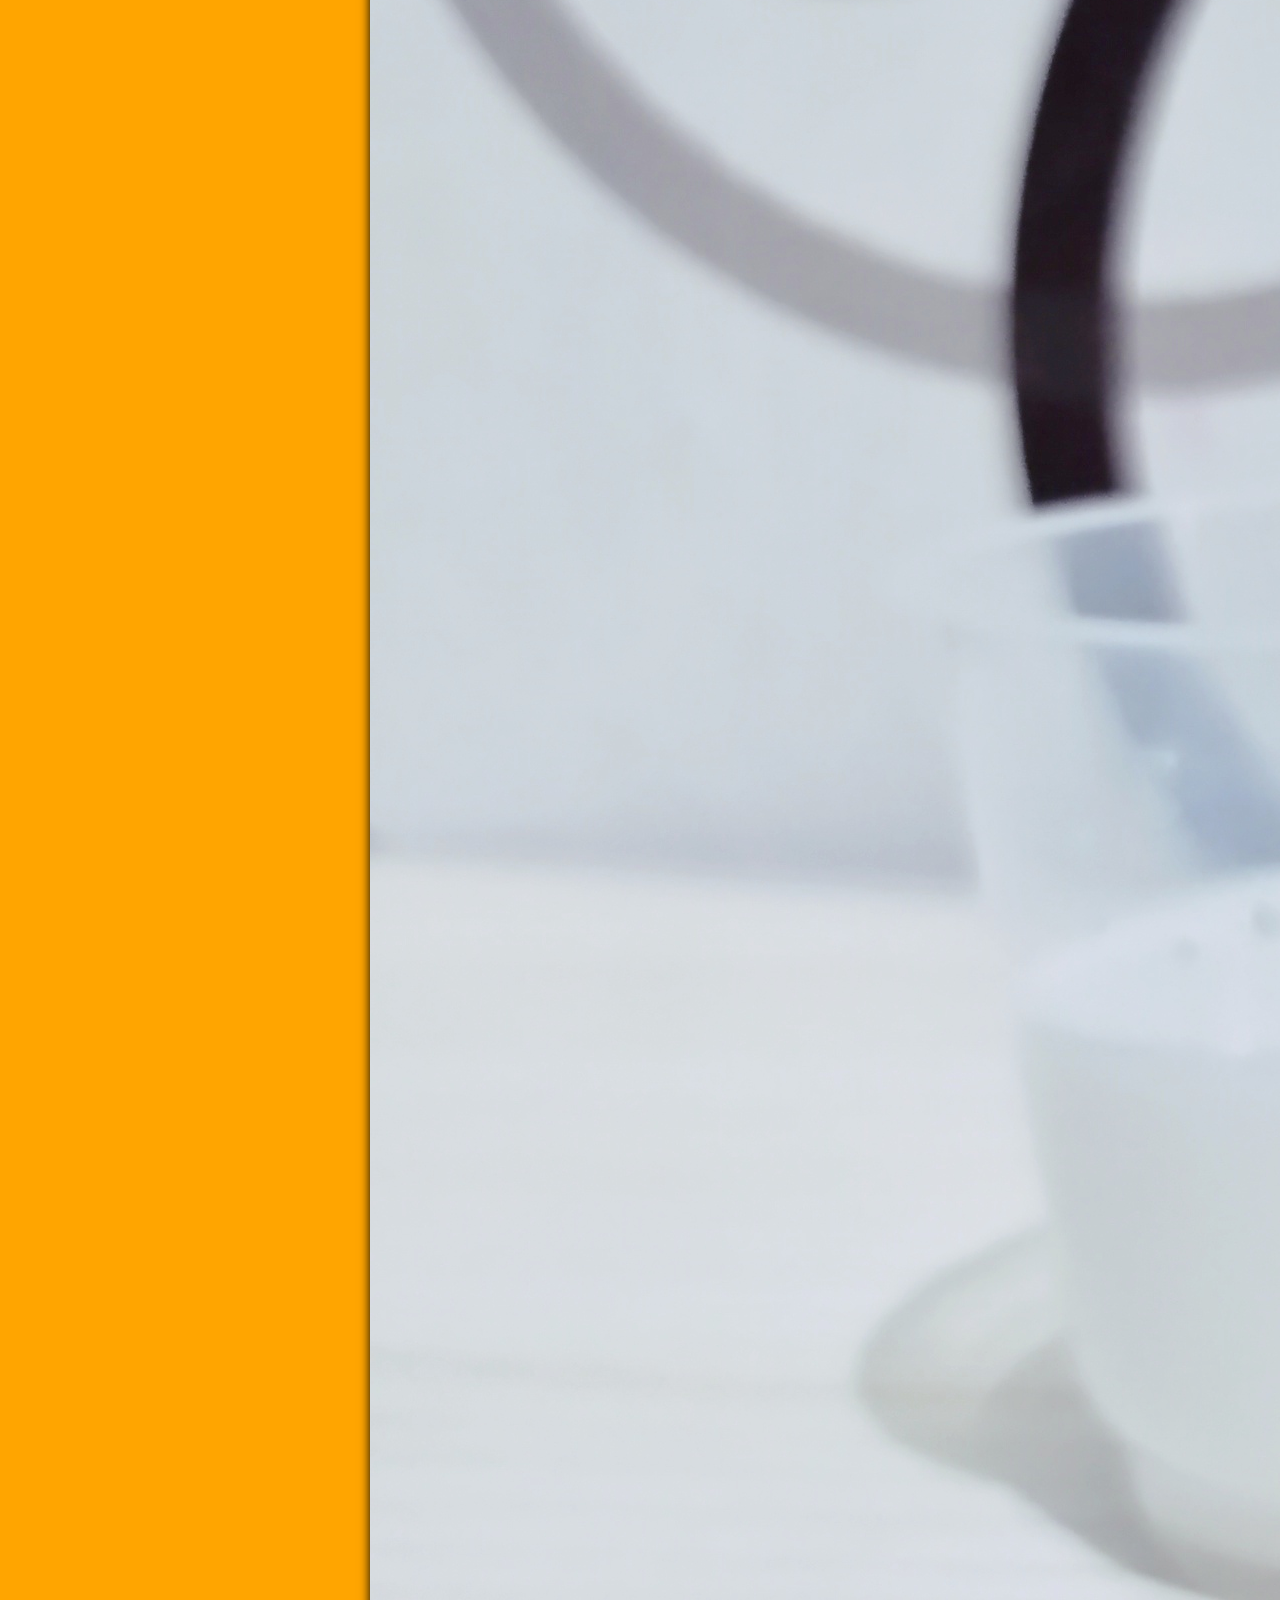
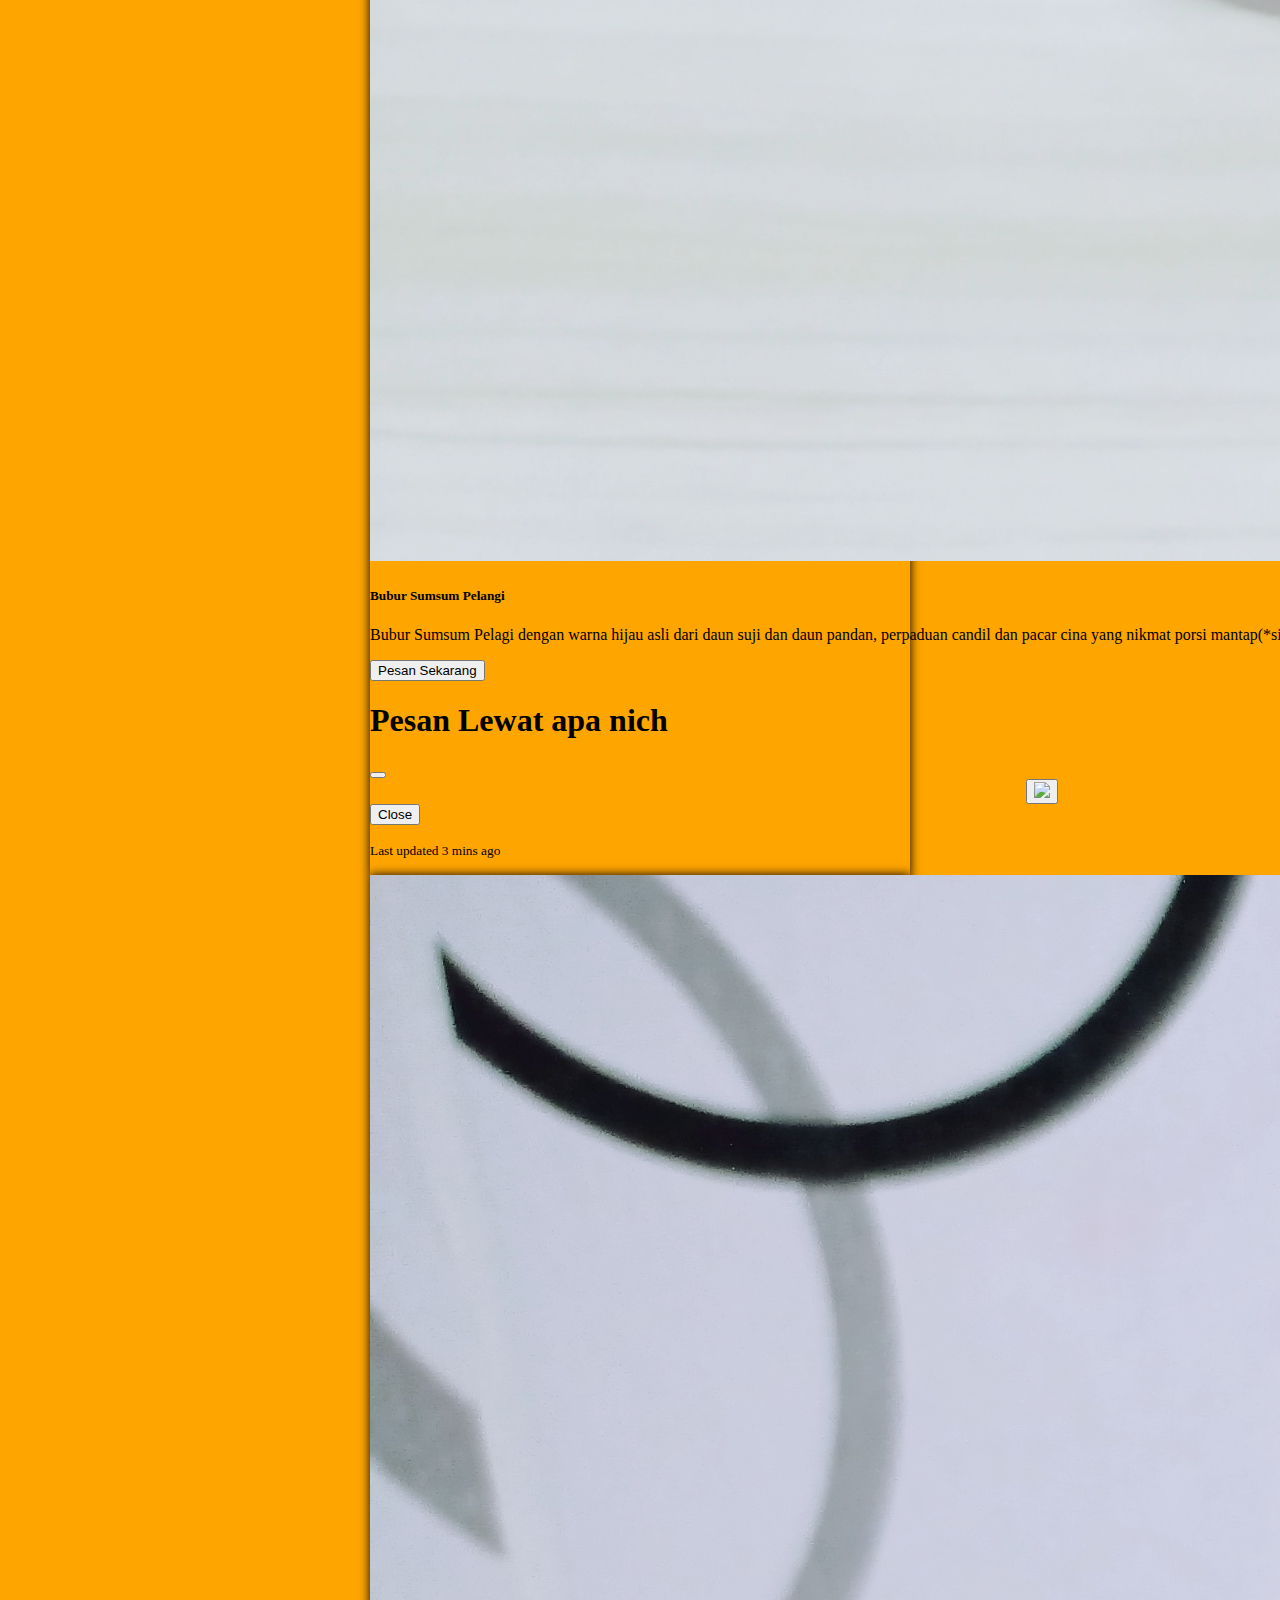
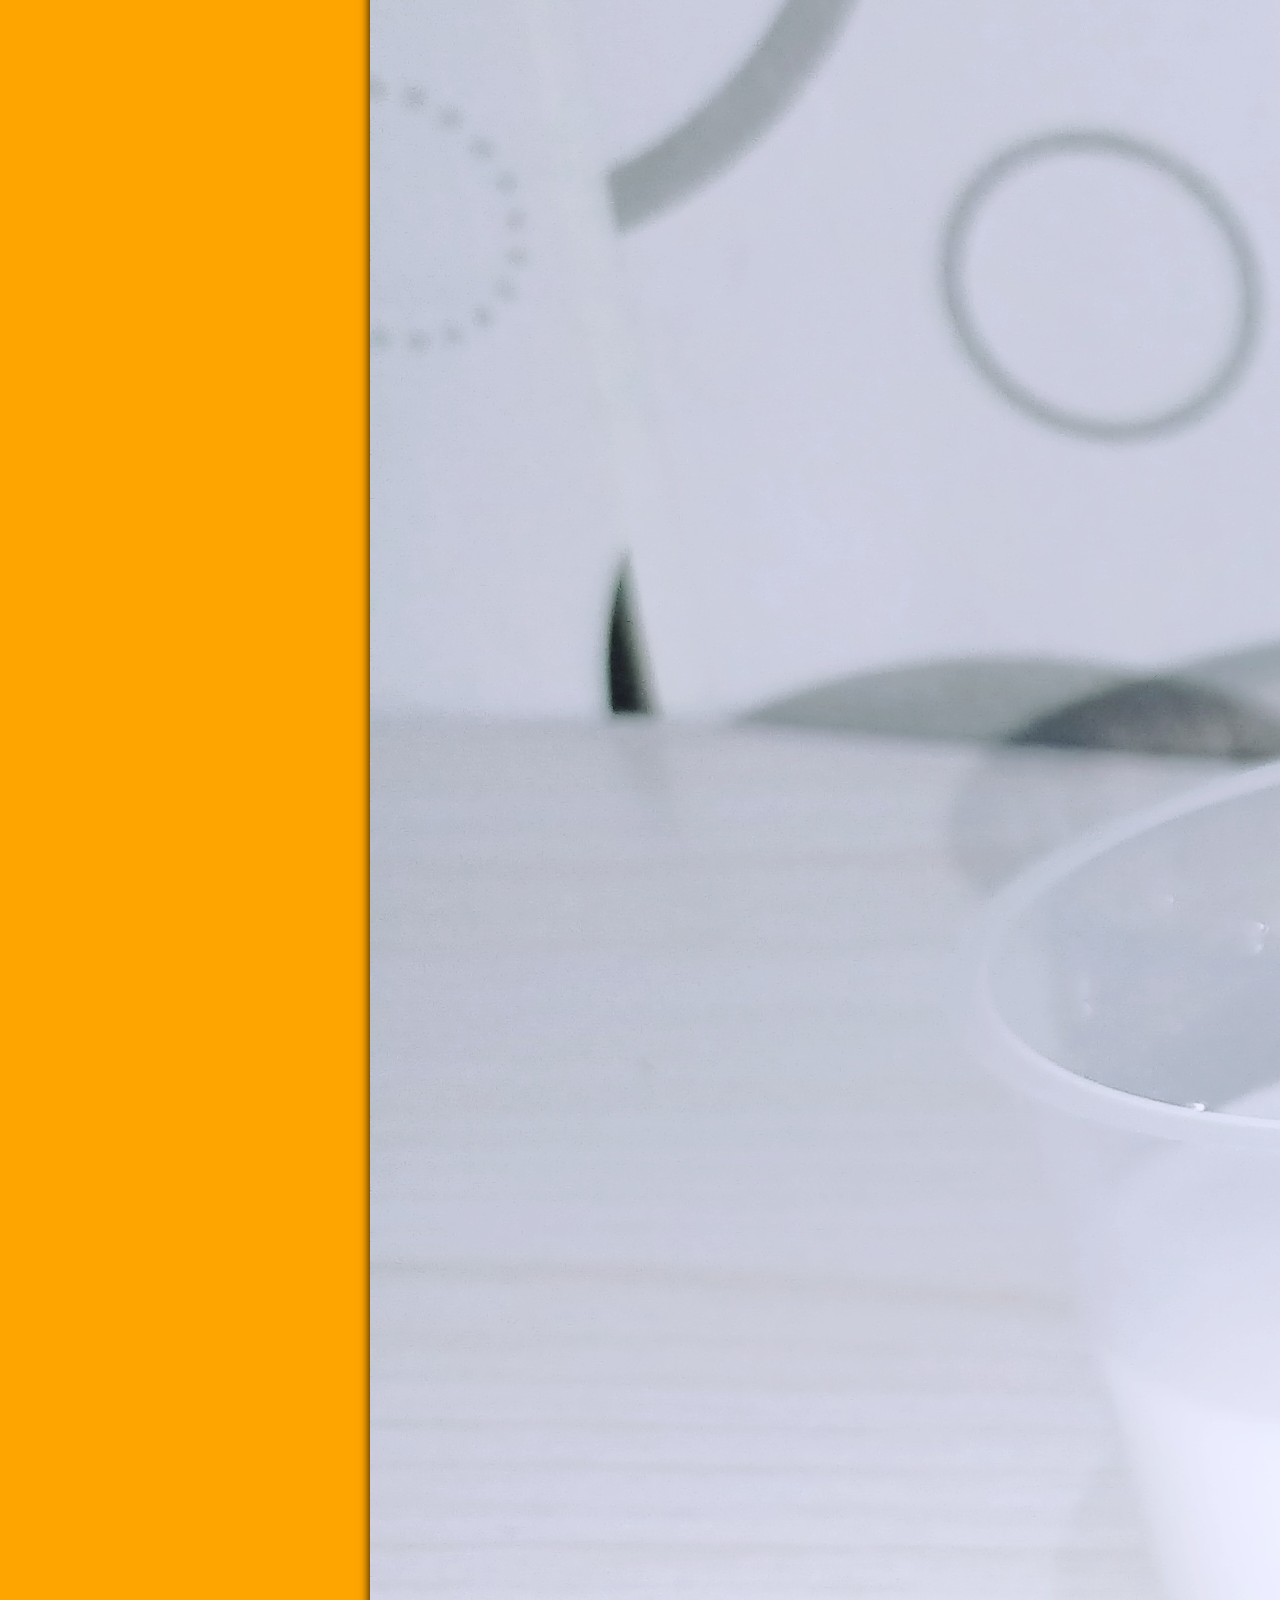
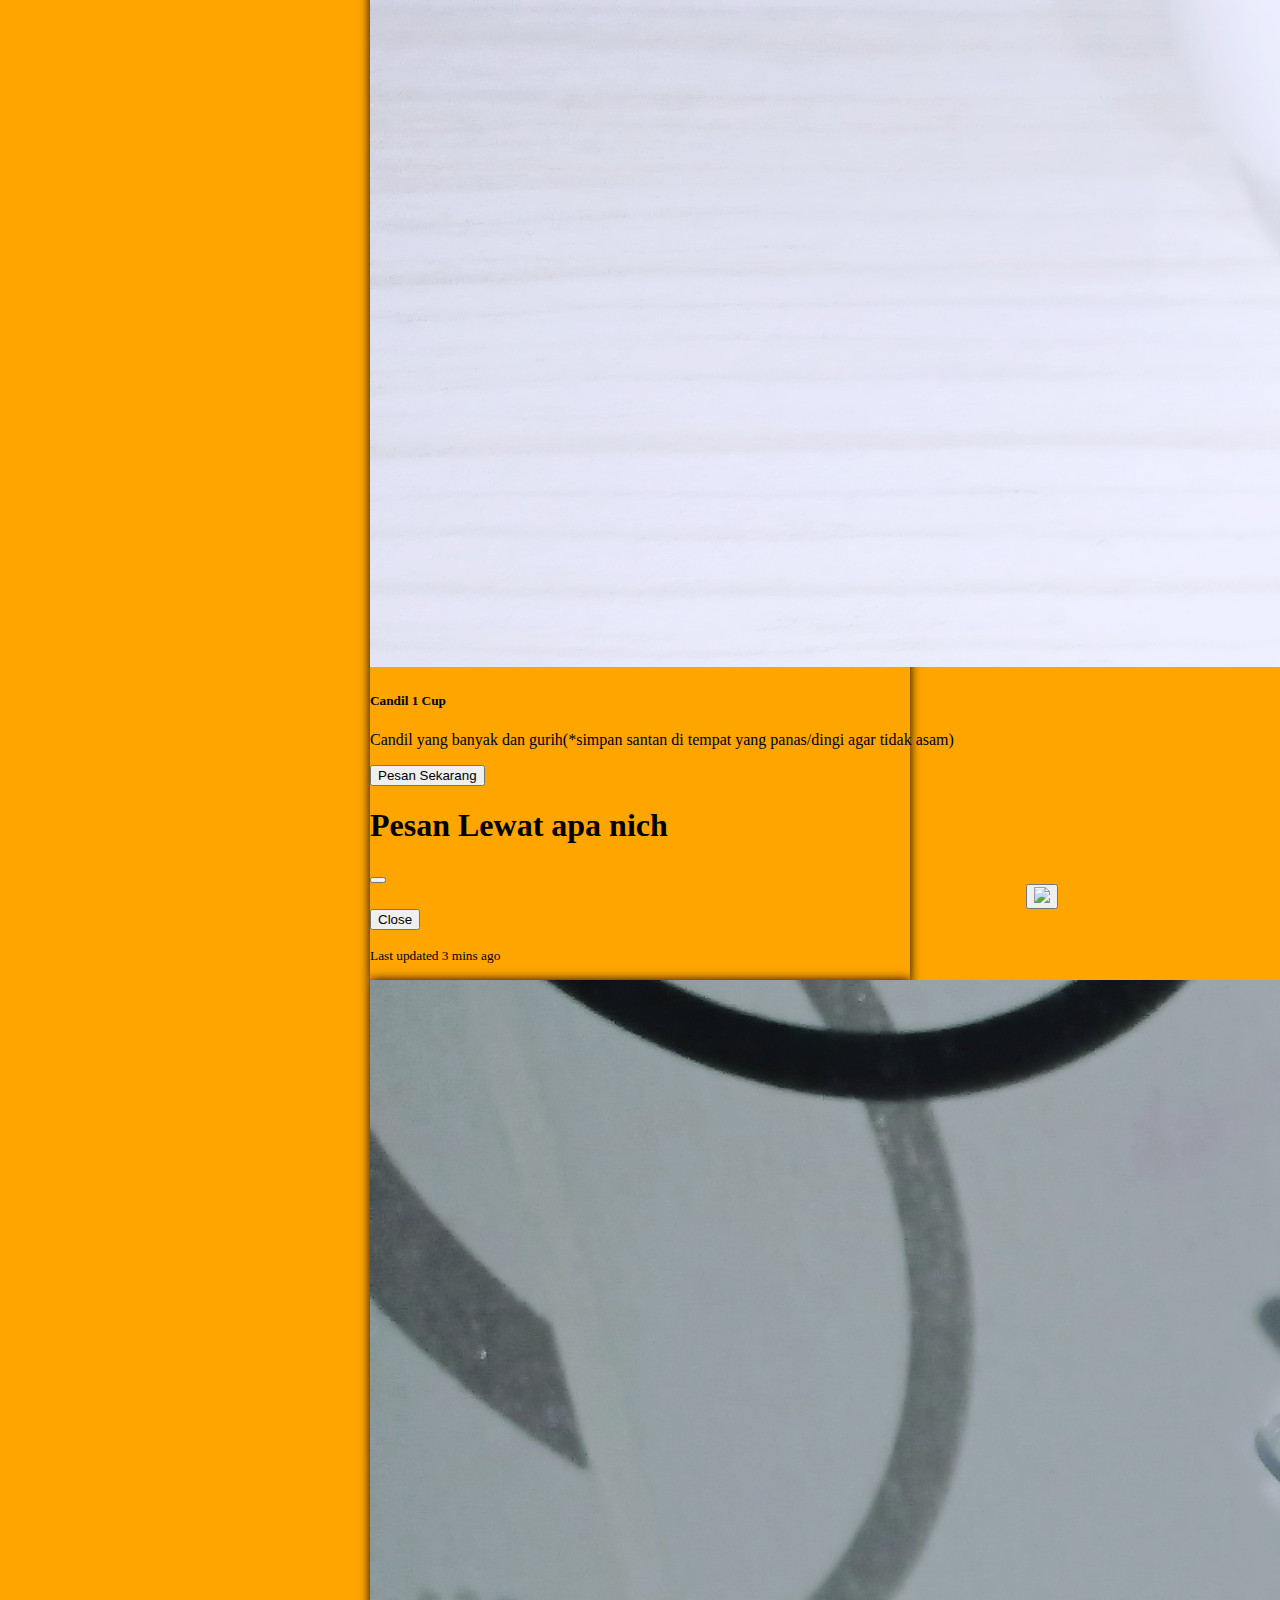
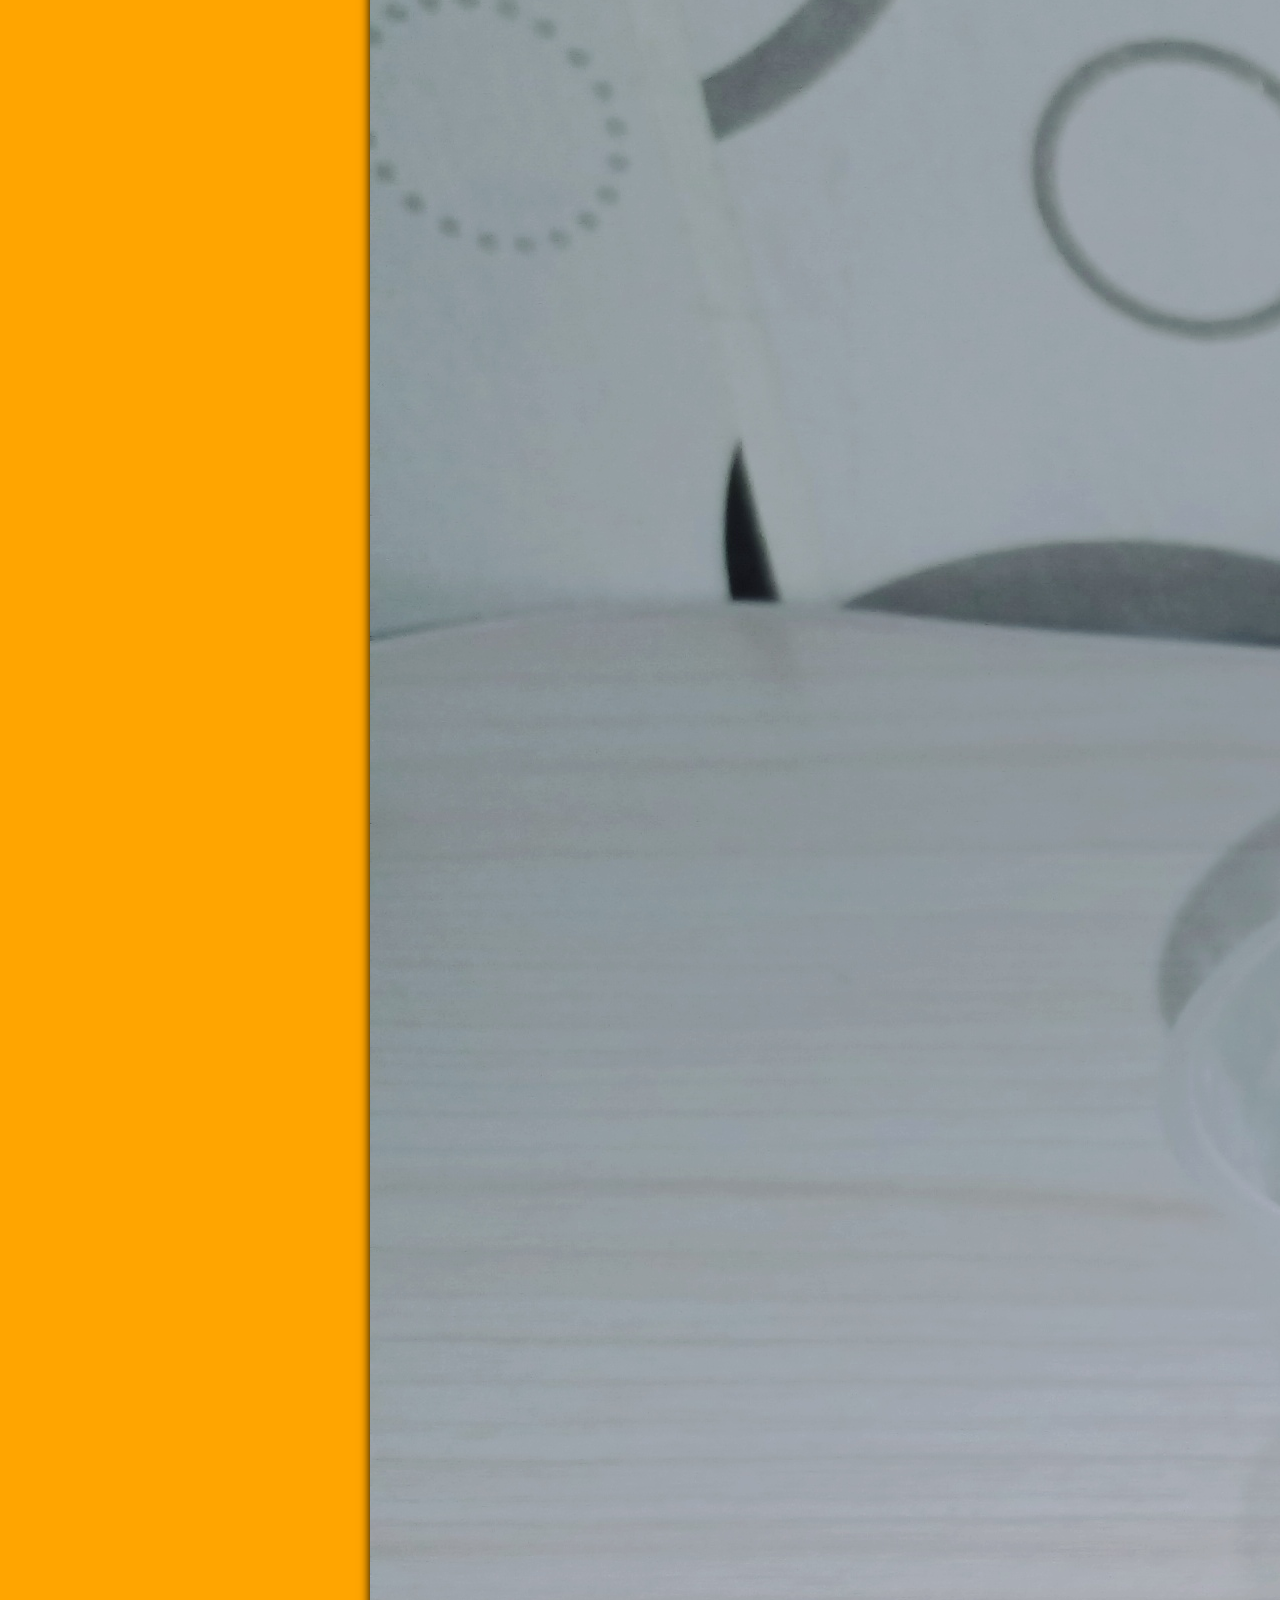
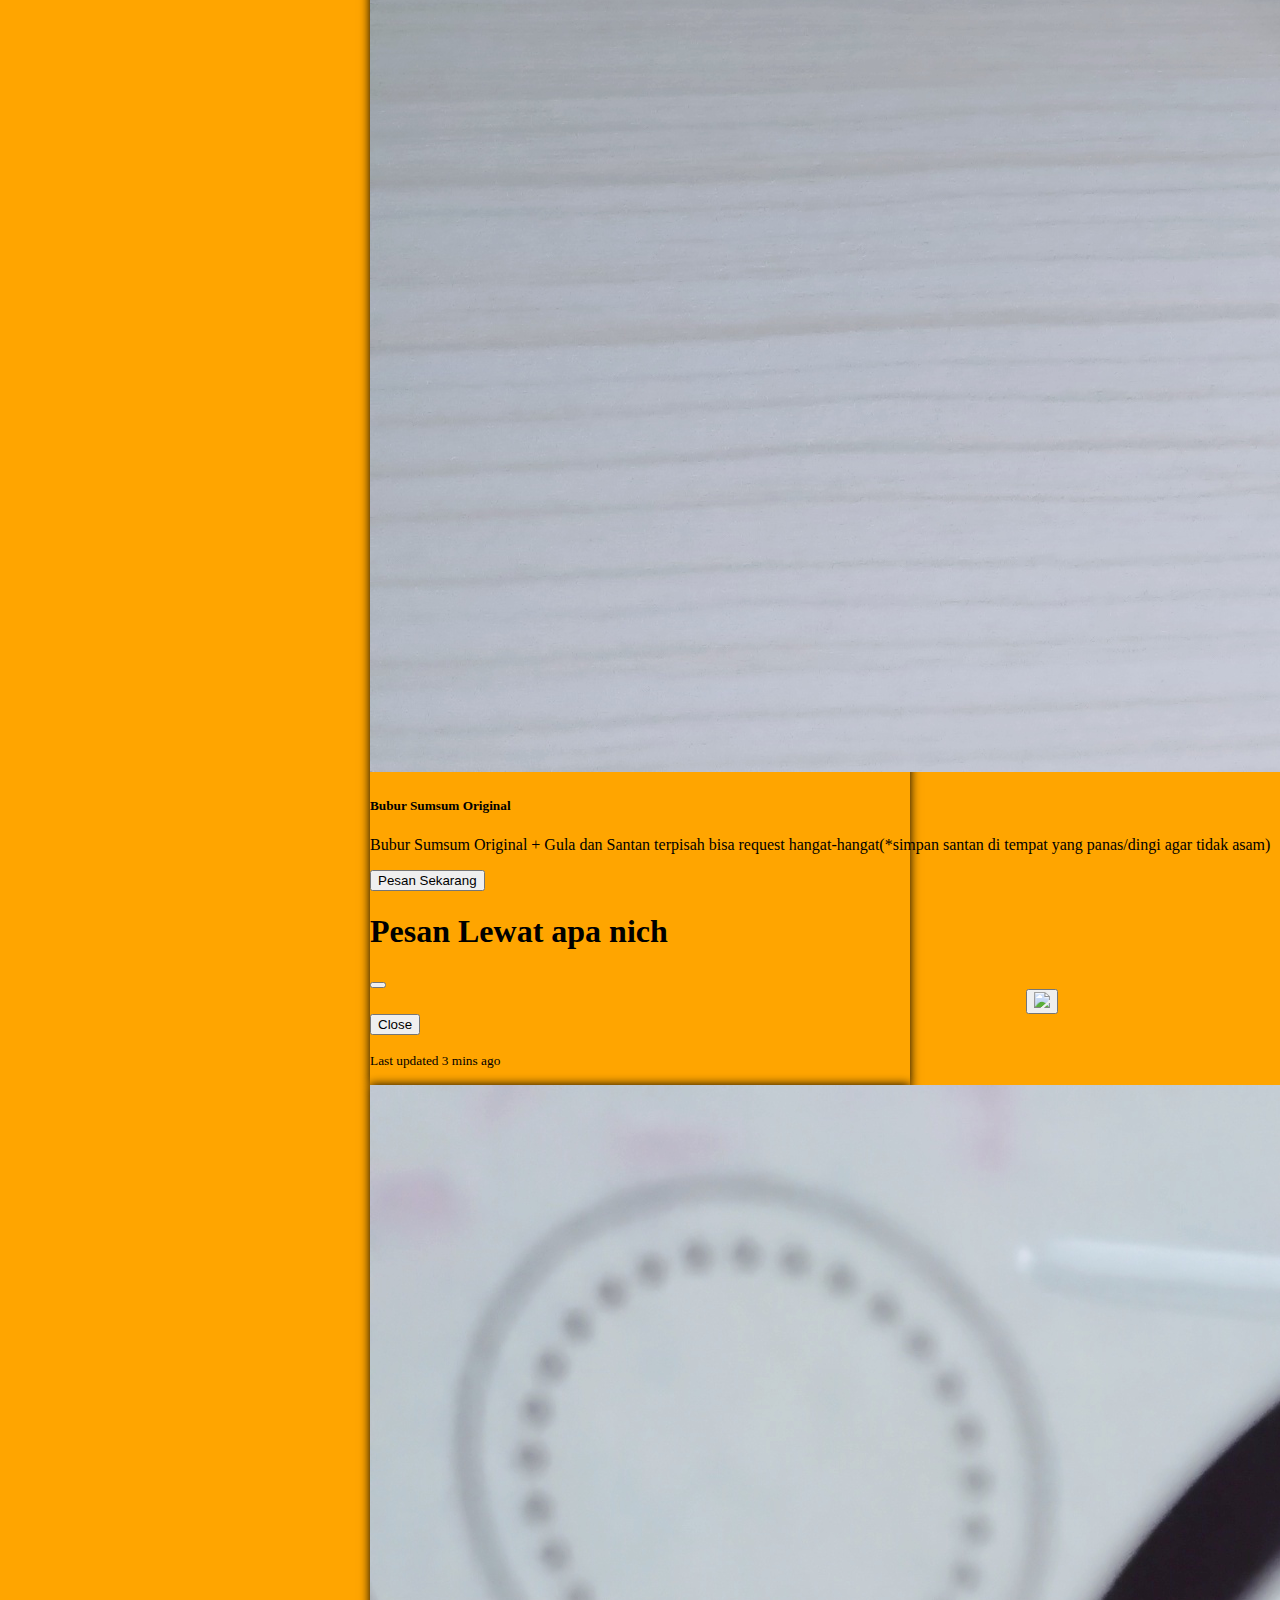
==== commit 5d5b6ca7: "update baru" ====
--- a/index.html
+++ b/index.html
@@ -2,6 +2,7 @@
 <html>
 <head>
 	<title>MakSiti.id</title>
+
 	<!-- CSS only -->
 	<link rel="stylesheet" type="text/css" href="style.css">
 <link href="https://cdn.jsdelivr.net/npm/bootstrap@5.2.2/dist/css/bootstrap.min.css" rel="stylesheet" integrity="sha384-Zenh87qX5JnK2Jl0vWa8Ck2rdkQ2Bzep5IDxbcnCeuOxjzrPF/et3URy9Bv1WTRi" crossorigin="anonymous">
@@ -100,7 +101,7 @@
   </button>
 </div>
 
-<!--card-->
+<!--------------------------------card bubur toping candil-------------------------------------->
 <div class="row">
 <div class="card mb-3 mt-3" style="max-width: 540px;">
   <div class="row g-0">
@@ -111,12 +112,40 @@
       <div class="card-body">
         <h5 class="card-title">Bubur Sumsum Toping Candil</h5>
         <p class="card-text">Bubur Sumsum Toping Candil siap saji enak dimakan ketika hangat dengan gula merah asli porsi pas.(*simpan santan di tempat yang panas/dingi agar tidak asam)</p>
-        <p class="card-text"><small class="text-muted">Last updated 3 mins ago</small></p>
-      </div>
-    </div>
-  </div>
-</div>
-
+<!-- Button trigger modal -->
+<button type="button" class="btn btn-primary" data-bs-toggle="modal" data-bs-target="#exampleModal">
+  Pesan Sekarang
+</button>
+
+<!-- Modal bubur toping candil-->
+<div class="modal fade" id="exampleModal" tabindex="-1" aria-labelledby="exampleModalLabel" aria-hidden="true">
+  <div class="modal-dialog modal-dialog-centered">
+    <div class="modal-content">
+      <div class="modal-header">
+        <h1 class="modal-title fs-5" id="exampleModalLabel">Pesan Lewat apa nich</h1>
+        <button type="button" class="btn-close" data-bs-dismiss="modal" aria-label="Close"></button>
+      </div>
+
+      <div class="modal-body" hight>
+      <button type="button" class="btn btn-warning" a href="#"><img src="asset/Gofood.png" height="90px"></button><br>
+      <button type="button" class="btn btn-warning" a href="#"><img src="asset/Grabfood.png" height="100px"></button>
+      </div>
+
+      <div class="modal-footer">
+        <button type="button" class="btn btn-secondary" data-bs-dismiss="modal">Close</button>
+      </div>
+    </div>
+  </div>
+</div>
+
+        <p class="card-text"><small class="text-muted">Last updated 3 mins ago</small></p>
+      </div>
+    </div>
+  </div>
+</div>
+
+
+<!--------------------------------card bubur pelangi-------------------------------------->
 <div class="card mb-3 mt-3" style="max-width: 540px;">
   <div class="row g-0">
     <div class="col-md-4 mt-4">
@@ -126,12 +155,40 @@
       <div class="card-body">
         <h5 class="card-title">Bubur Sumsum Pelangi</h5>
         <p class="card-text">Bubur Sumsum Pelagi dengan warna hijau asli dari daun suji dan daun pandan, perpaduan candil dan pacar cina yang nikmat porsi mantap(*simpan santan di tempat yang panas/dingi agar tidak asam)</p>
-        <p class="card-text"><small class="text-muted">Last updated 3 mins ago</small></p>
-      </div>
-    </div>
-  </div>
-</div>
-
+<!-- Button trigger modal -->
+<button type="button" class="btn btn-primary" data-bs-toggle="modal" data-bs-target="#exampleModal">
+  Pesan Sekarang
+</button>
+
+<!-- Modal bubur pelangi-->
+<div class="modal fade" id="exampleModal" tabindex="-1" aria-labelledby="exampleModalLabel" aria-hidden="true">
+  <div class="modal-dialog modal-dialog-centered">
+    <div class="modal-content">
+      <div class="modal-header">
+        <h1 class="modal-title fs-5" id="exampleModalLabel">Pesan Lewat apa nich</h1>
+        <button type="button" class="btn-close" data-bs-dismiss="modal" aria-label="Close"></button>
+      </div>
+
+      <div class="modal-body" hight>
+      <button type="button" class="btn btn-warning" a href="#"><img src="asset/Gofood.png" height="90px"></button><br>
+      <button type="button" class="btn btn-warning" a href="#"><img src="asset/Grabfood.png" height="100px"></button>
+      </div>
+
+      <div class="modal-footer">
+        <button type="button" class="btn btn-secondary" data-bs-dismiss="modal">Close</button>
+      </div>
+    </div>
+  </div>
+</div>
+
+        <p class="card-text"><small class="text-muted">Last updated 3 mins ago</small></p>
+      </div>
+    </div>
+  </div>
+</div>
+
+
+<!--------------------------------card cup candil-------------------------------------->
 <div class="card mb-3 mt-3" style="max-width: 540px;">
   <div class="row g-0">
     <div class="col-md-4 mt-4">
@@ -141,12 +198,41 @@
       <div class="card-body">
         <h5 class="card-title">Candil 1 Cup</h5>
         <p class="card-text">Candil yang banyak dan gurih(*simpan santan di tempat yang panas/dingi agar tidak asam)</p>
-        <p class="card-text"><small class="text-muted">Last updated 3 mins ago</small></p>
-      </div>
-    </div>
-  </div>
-</div>
-
+<!-- Button trigger modal -->
+<button type="button" class="btn btn-primary" data-bs-toggle="modal" data-bs-target="#exampleModal">
+  Pesan Sekarang
+</button>
+
+<!-- Modal 1 cup candil-->
+<div class="modal fade" id="exampleModal" tabindex="-1" aria-labelledby="exampleModalLabel" aria-hidden="true">
+  <div class="modal-dialog modal-dialog-centered">
+    <div class="modal-content">
+      <div class="modal-header">
+        <h1 class="modal-title fs-5" id="exampleModalLabel">Pesan Lewat apa nich</h1>
+        <button type="button" class="btn-close" data-bs-dismiss="modal" aria-label="Close"></button>
+      </div>
+
+      <div class="modal-body" hight>
+      <button type="button" class="btn btn-warning" a href="#"><img src="asset/Gofood.png" height="90px"></button><br>
+      <button type="button" class="btn btn-warning" a href="#"><img src="asset/Grabfood.png" height="100px"></button>
+      </div>
+
+      <div class="modal-footer">
+        <button type="button" class="btn btn-secondary" data-bs-dismiss="modal">Close</button>
+      </div>
+    </div>
+  </div>
+</div>
+
+        <p class="card-text"><small class="text-muted">Last updated 3 mins ago</small></p>
+      </div>
+    </div>
+  </div>
+</div>
+
+
+
+<!--------------------------------card bubur original-------------------------------------->
 <div class="card mb-3 mt-3" style="max-width: 540px;">
   <div class="row g-0">
     <div class="col-md-4 mt-4">
@@ -156,12 +242,41 @@
       <div class="card-body">
         <h5 class="card-title">Bubur Sumsum Original</h5>
         <p class="card-text">Bubur Sumsum Original + Gula dan Santan terpisah bisa request hangat-hangat(*simpan santan di tempat yang panas/dingi agar tidak asam)</p>
-        <p class="card-text"><small class="text-muted">Last updated 3 mins ago</small></p>
-      </div>
-    </div>
-  </div>
-</div>
-
+<!-- Button trigger modal -->
+<button type="button" class="btn btn-primary" data-bs-toggle="modal" data-bs-target="#exampleModal">
+  Pesan Sekarang
+</button>
+
+<!-- Modal bubur original-->
+<div class="modal fade" id="exampleModal" tabindex="-1" aria-labelledby="exampleModalLabel" aria-hidden="true">
+  <div class="modal-dialog modal-dialog-centered">
+    <div class="modal-content">
+      <div class="modal-header">
+        <h1 class="modal-title fs-5" id="exampleModalLabel">Pesan Lewat apa nich</h1>
+        <button type="button" class="btn-close" data-bs-dismiss="modal" aria-label="Close"></button>
+      </div>
+
+      <div class="modal-body" hight>
+      <button type="button" class="btn btn-warning" a href="#"><img src="asset/Gofood.png" height="90px"></button><br>
+      <button type="button" class="btn btn-warning" a href="#"><img src="asset/Grabfood.png" height="100px"></button>
+      </div>
+
+      <div class="modal-footer">
+        <button type="button" class="btn btn-secondary" data-bs-dismiss="modal">Close</button>
+      </div>
+    </div>
+  </div>
+</div>
+
+        <p class="card-text"><small class="text-muted">Last updated 3 mins ago</small></p>
+      </div>
+    </div>
+  </div>
+</div>
+
+
+
+<!--------------------------------card bubur hijau-------------------------------------->
 <div class="card mb-3 mt-3" style="max-width: 540px;">
   <div class="row g-0">
     <div class="col-md-4 mt-4">
@@ -171,12 +286,42 @@
       <div class="card-body">
         <h5 class="card-title">Bubur Sumsum Hijau</h5>
         <p class="card-text">Bubur Sumsum Extrak Daun Suji dan Daun Pandan + Gula dan Santan terpish bisa request hangat-hangat(*simpan santan di tempat yang panas/dingi agar tidak asam)</p>
-        <p class="card-text"><small class="text-muted">Last updated 3 mins ago</small></p>
-      </div>
-    </div>
-  </div>
-</div>
-
+<!-- Button trigger modal -->
+<button type="button" class="btn btn-primary" data-bs-toggle="modal" data-bs-target="#exampleModal">
+  Pesan Sekarang
+</button>
+
+<!-- Modal bubur hijau-->
+<div class="modal fade" id="exampleModal" tabindex="-1" aria-labelledby="exampleModalLabel" aria-hidden="true">
+  <div class="modal-dialog modal-dialog-centered">
+    <div class="modal-content">
+      <div class="modal-header">
+        <h1 class="modal-title fs-5" id="exampleModalLabel">Pesan Lewat apa nich</h1>
+        <button type="button" class="btn-close" data-bs-dismiss="modal" aria-label="Close"></button>
+      </div>
+
+      <div class="modal-body" hight>
+      <button type="button" class="btn btn-warning" a href="#"><img src="asset/Gofood.png" height="90px"></button><br>
+      <button type="button" class="btn btn-warning" a href="#"><img src="asset/Grabfood.png" height="100px"></button>
+      </div>
+
+      <div class="modal-footer">
+        <button type="button" class="btn btn-secondary" data-bs-dismiss="modal">Close</button>
+      </div>
+    </div>
+  </div>
+</div>
+
+        <p class="card-text"><small class="text-muted">Last updated 3 mins ago</small></p>
+      </div>
+    </div>
+  </div>
+</div>
+
+
+
+
+<!--------------------------------card bubur hijau putih-------------------------------------->
 <div class="card mb-3 mt-3" style="max-width: 540px;">
   <div class="row g-0">
     <div class="col-md-4 mt-4">
@@ -191,32 +336,33 @@
   Pesan Sekarang
 </button>
 
-<!-- Modal -->
-<div class="modal fade" id="exampleModal" tabindex="-1" aria-labelledby="exampleModalLabel" aria-hidden="true">
-  <div class="modal-dialog modal-dialog-centered">
-    <div class="modal-content">
-      <div class="modal-header">
-        <h1 class="modal-title fs-5" id="exampleModalLabel">Pesan Lewat apa nich</h1>
-        <button type="button" class="btn-close" data-bs-dismiss="modal" aria-label="Close"></button>
-      </div>
-      <div class="modal-body">
-      <button type="button" class="btn btn-warning" a href="#"><span style="color: Green">Gofood</span></button><br>
-      <button type="button" class="btn btn-warning" a href="#"><span style="color: Green">Gofood</span></button>
-      </div>
-      <div class="modal-footer">
-        <button type="button" class="btn btn-secondary" data-bs-dismiss="modal">Close</button>
-      </div>
-    </div>
-  </div>
-</div>
-
-
-        <p class="card-text"><small class="text-muted">Last updated 3 mins ago</small></p>
-      </div>
-    </div>
-  </div>
-</div>
-</div>
-
+<!-- Modal bubur putih hijau-->
+<div class="modal fade" id="exampleModal" tabindex="-1" aria-labelledby="exampleModalLabel" aria-hidden="true">
+  <div class="modal-dialog modal-dialog-centered">
+    <div class="modal-content">
+      <div class="modal-header">
+        <h1 class="modal-title fs-5" id="exampleModalLabel">Pesan Lewat apa nich</h1>
+        <button type="button" class="btn-close" data-bs-dismiss="modal" aria-label="Close"></button>
+      </div>
+
+      <div class="modal-body" hight>
+      <button type="button" class="btn btn-warning" a href="#"><img src="asset/Gofood.png" height="90px"></button><br>
+      <button type="button" class="btn btn-warning" a href="#"><img src="asset/Grabfood.png" height="100px"></button>
+      </div>
+
+      <div class="modal-footer">
+        <button type="button" class="btn btn-secondary" data-bs-dismiss="modal">Close</button>
+      </div>
+    </div>
+  </div>
+</div>
+        <p class="card-text"><small class="text-muted">Last updated 3 mins ago</small></p>
+
+      </div>
+    </div>
+  </div>
+</div>
+
+</div>
 </body>
 </html>--- a/style.css
+++ b/style.css
@@ -40,4 +40,9 @@
 input[type="submit"]:hover{
     opacity: 0.8;
     border-color: #00adb1;
+}
+
+.modal-body{
+display: flex;
+justify-content: space-around;
 }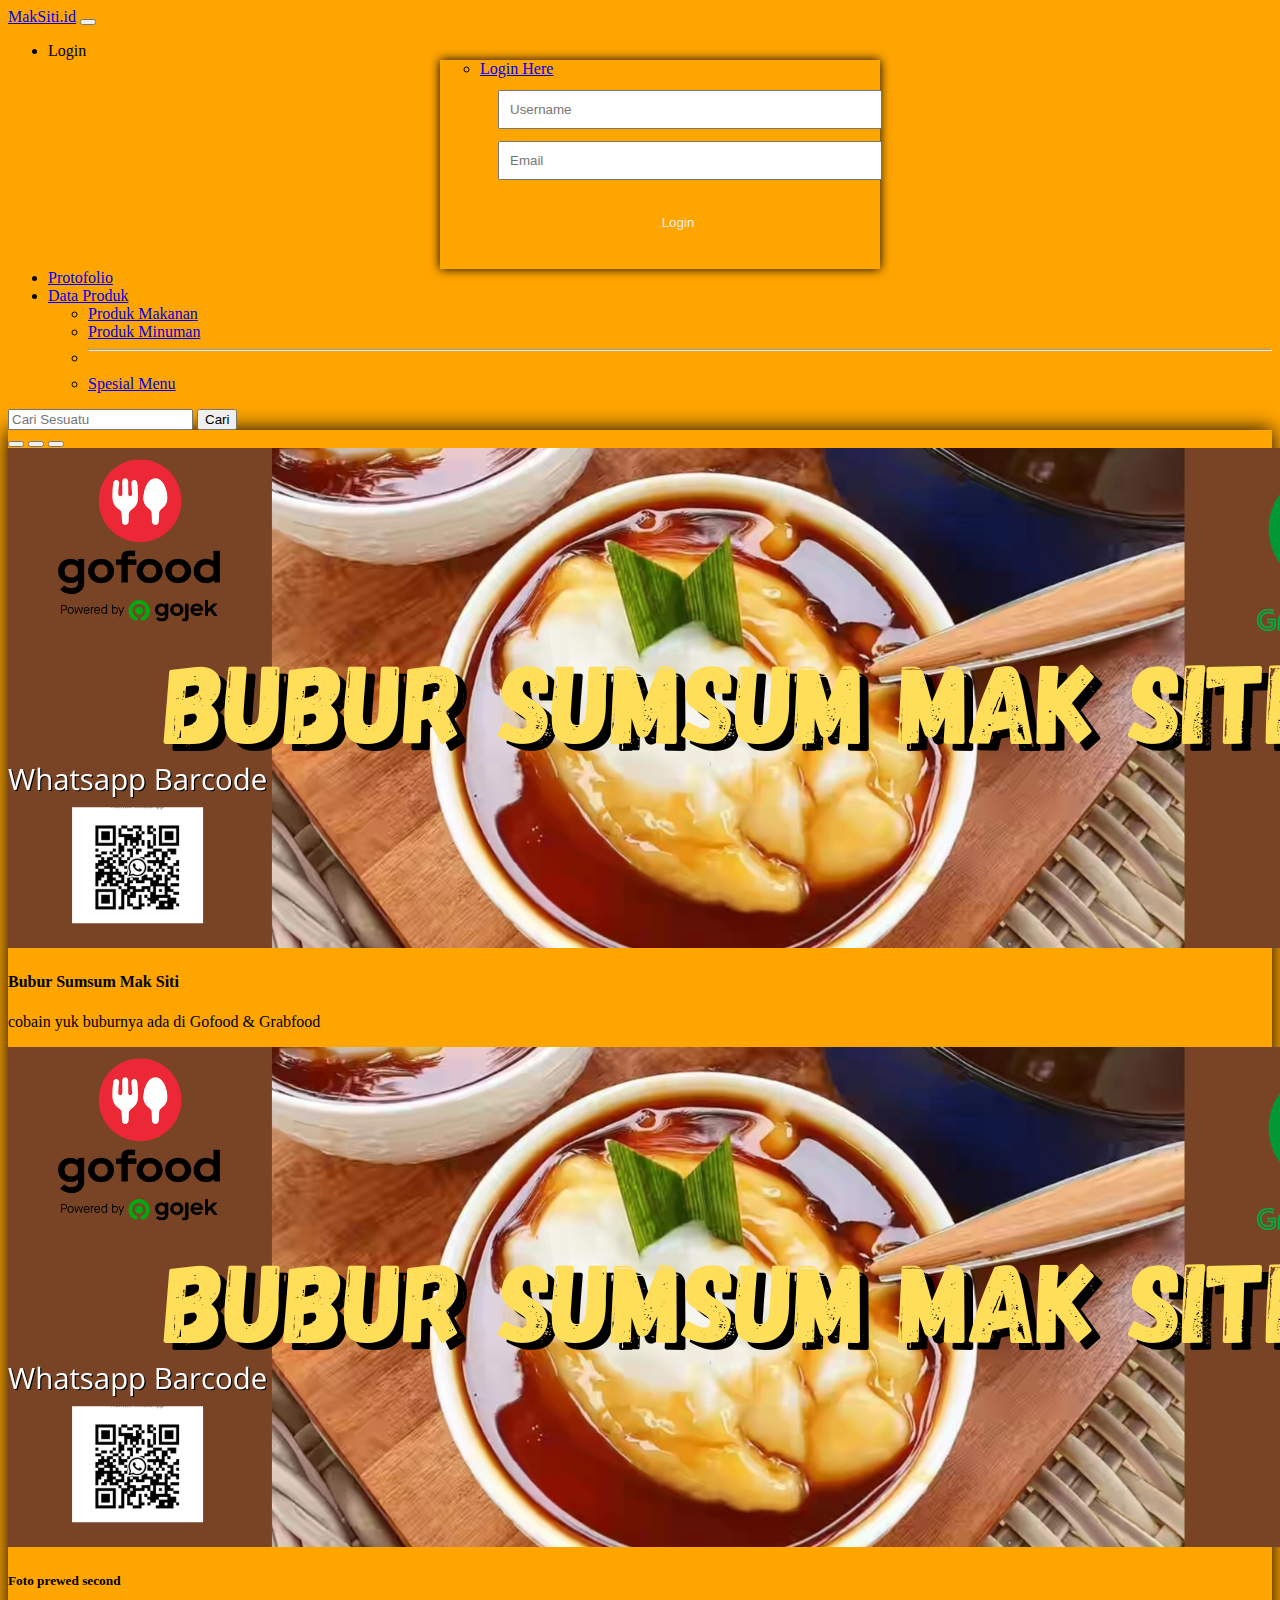
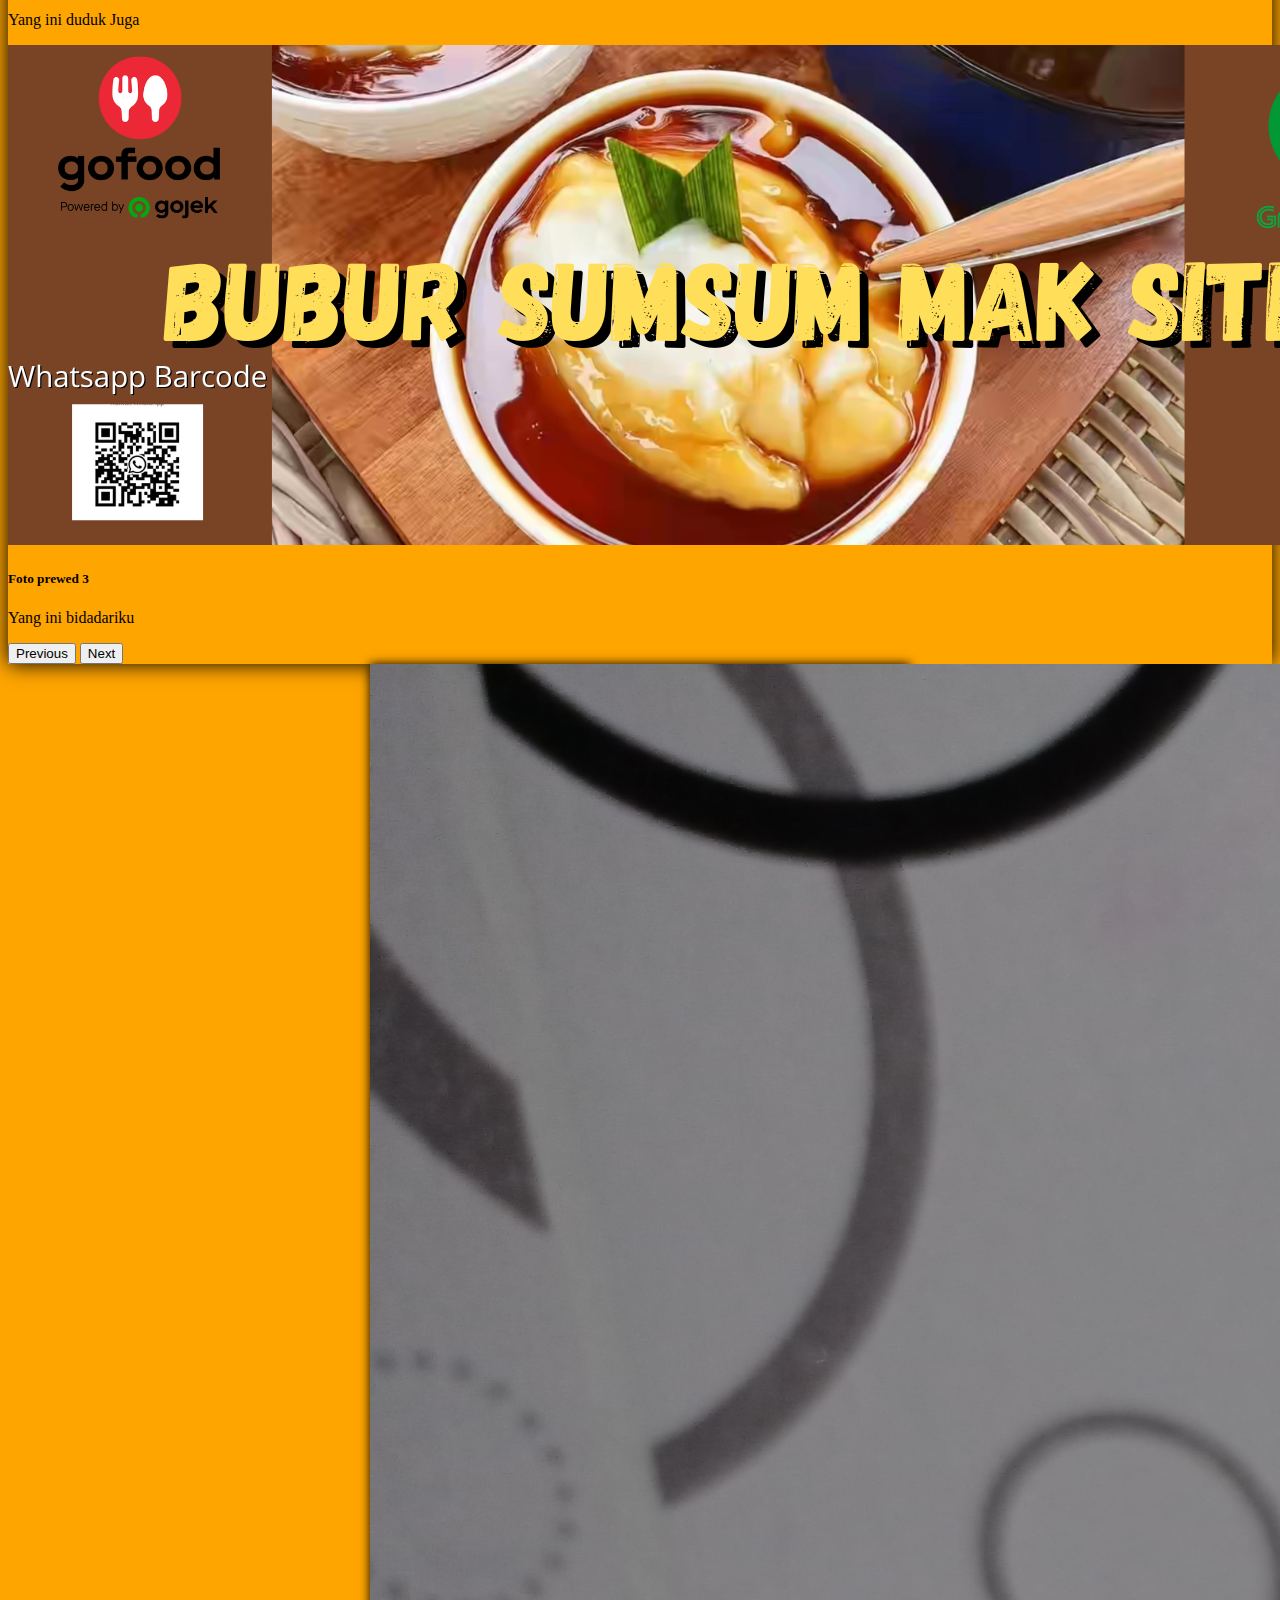
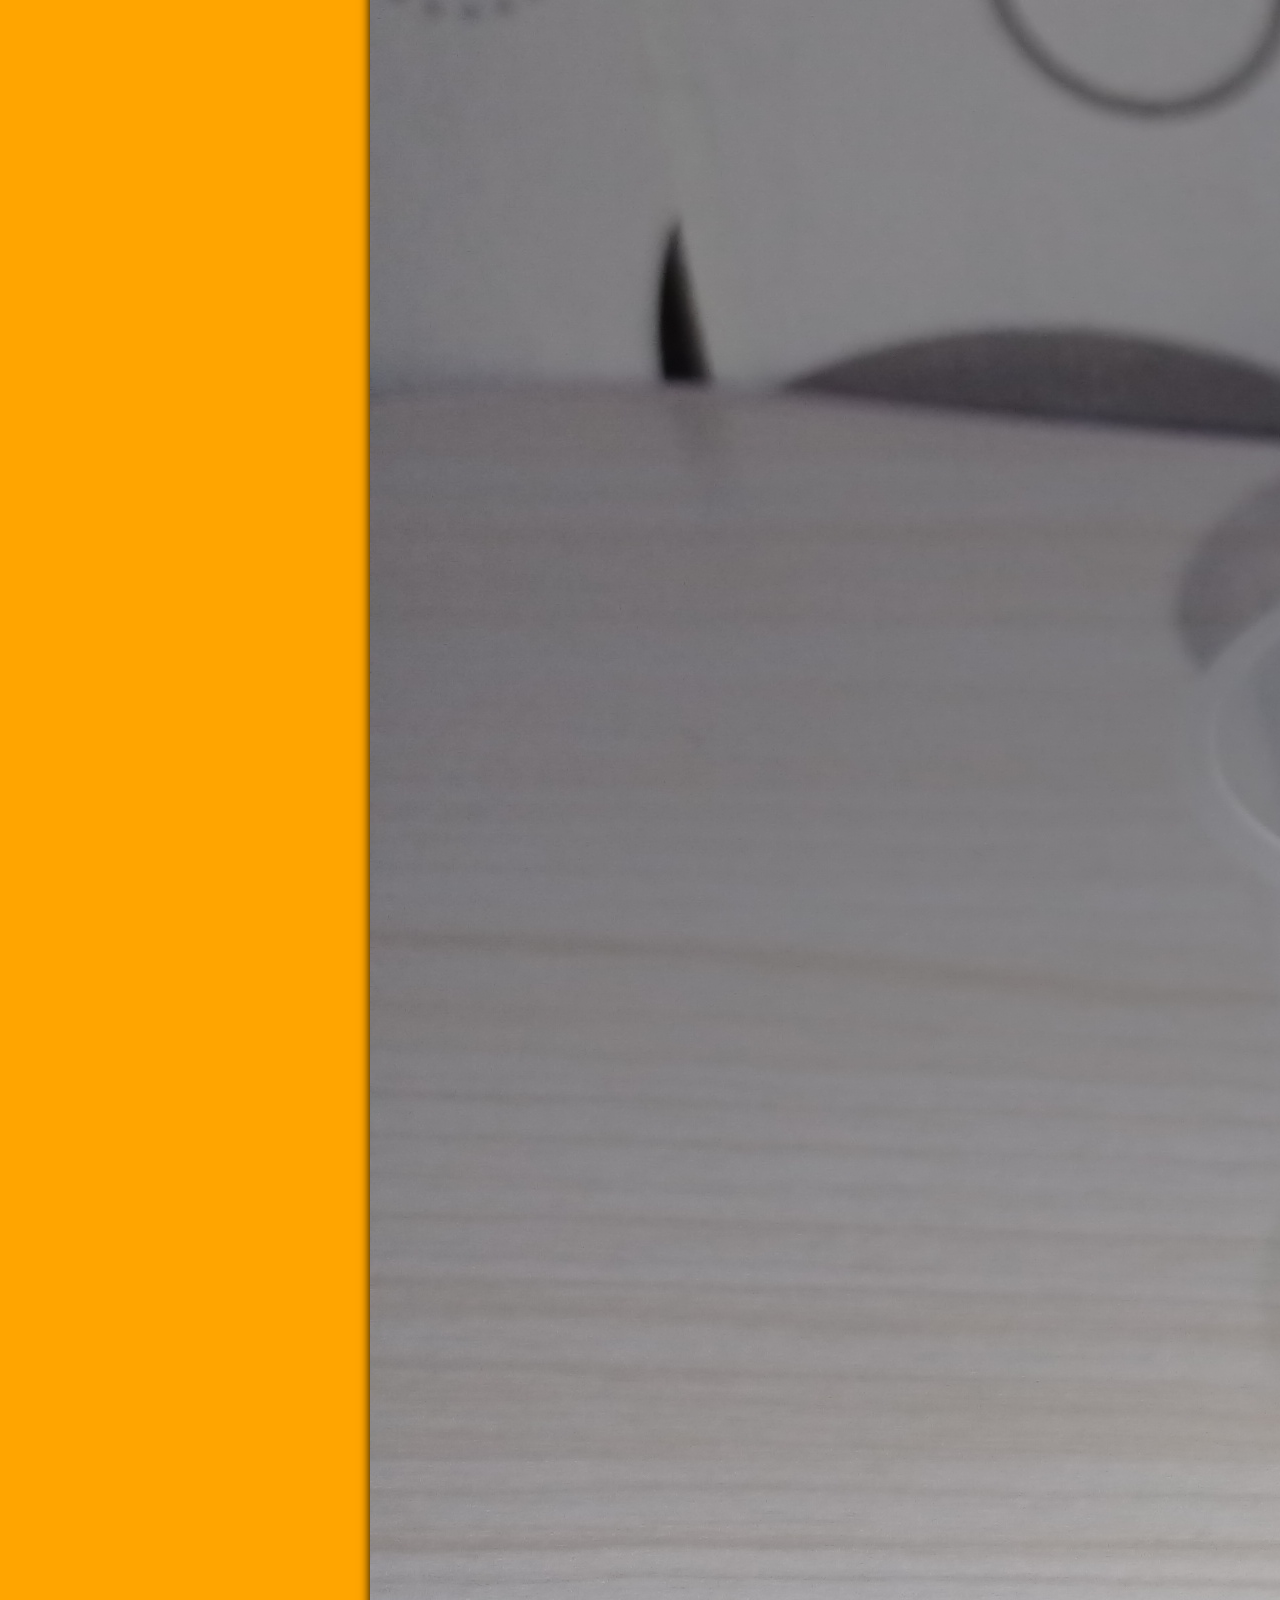
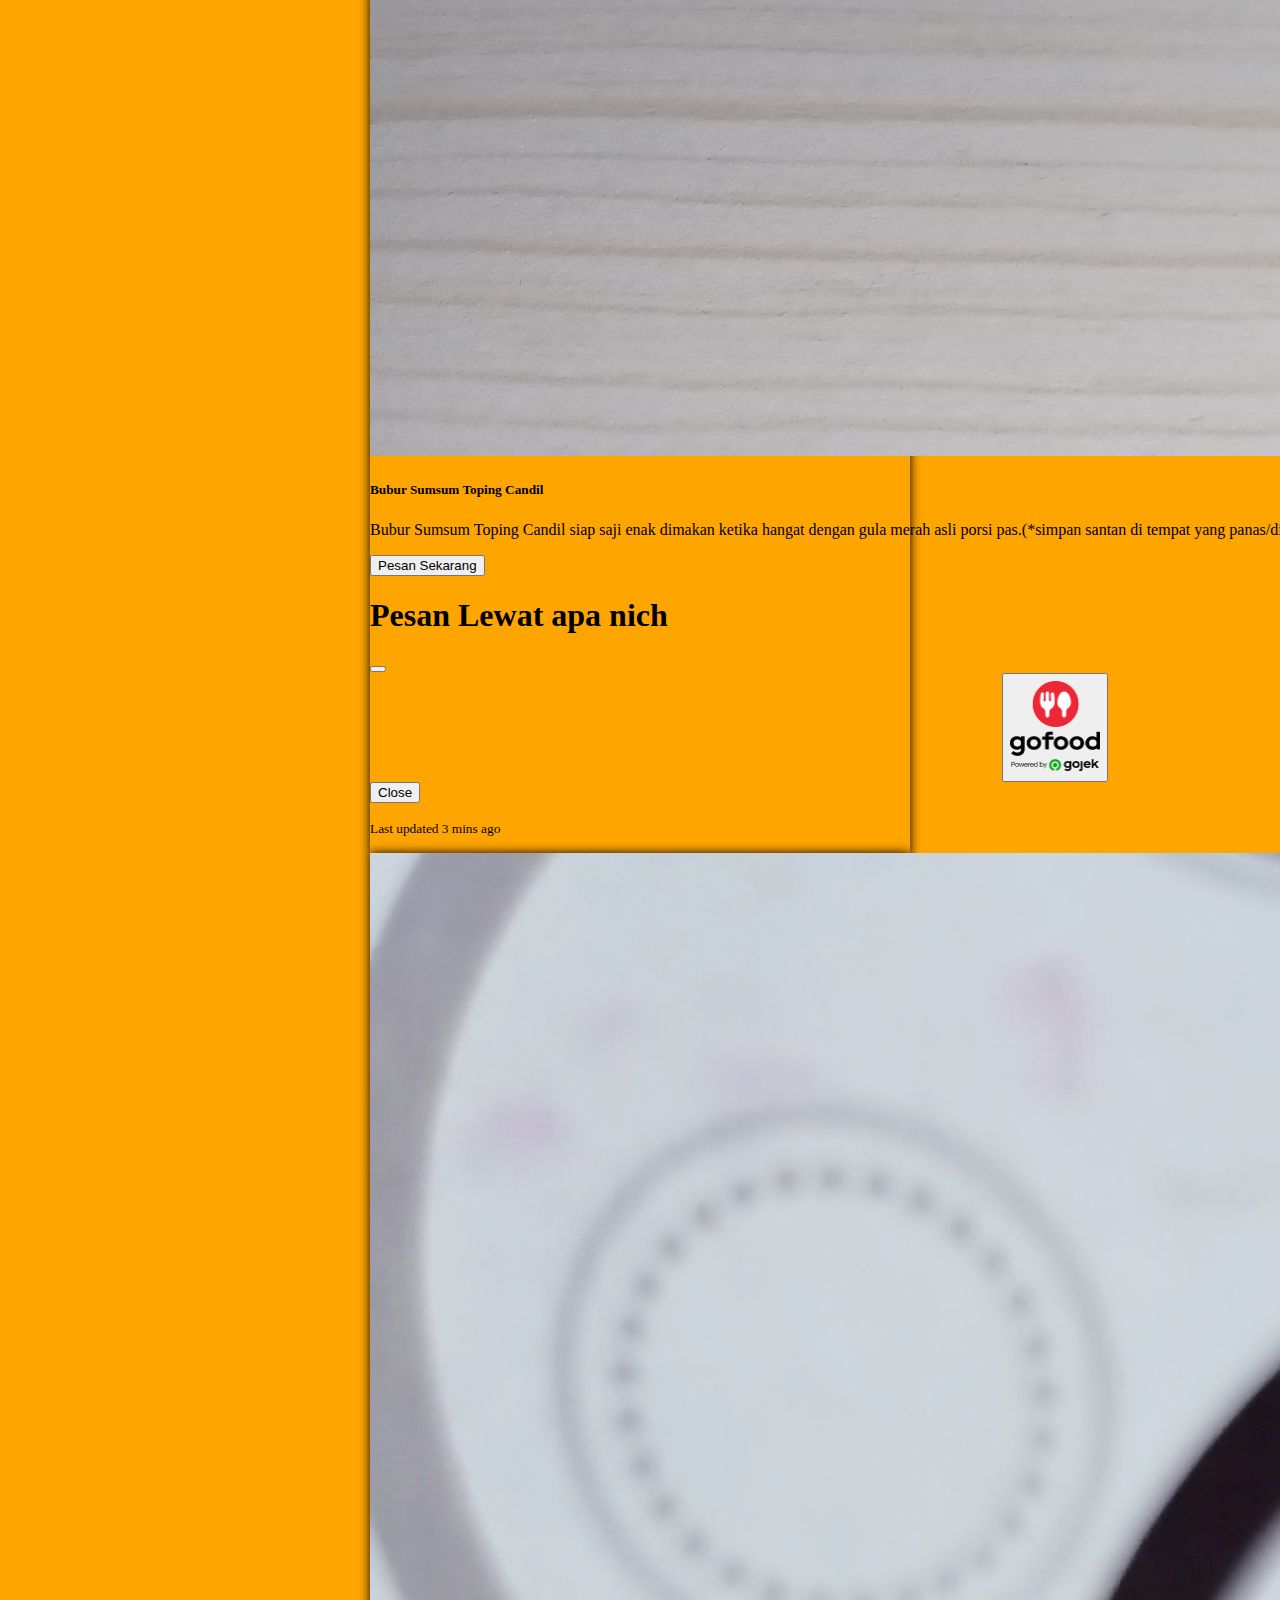
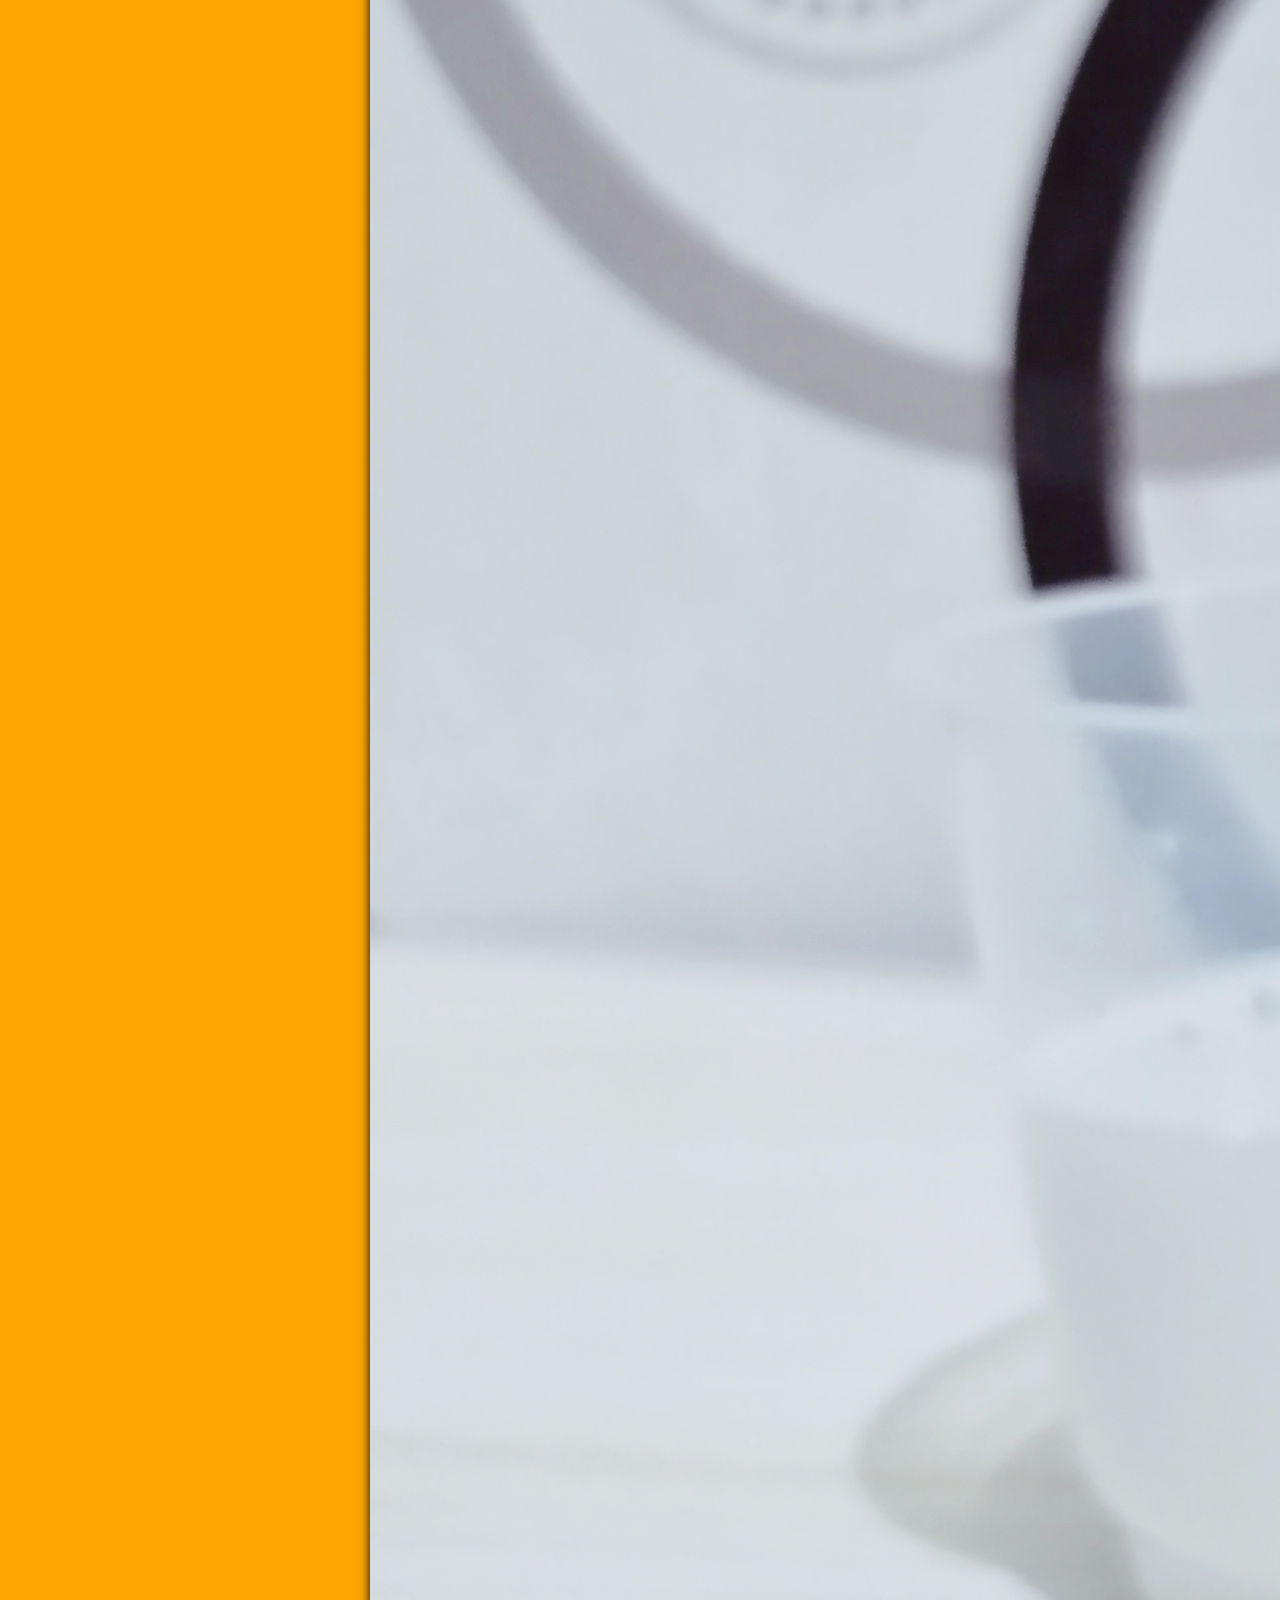
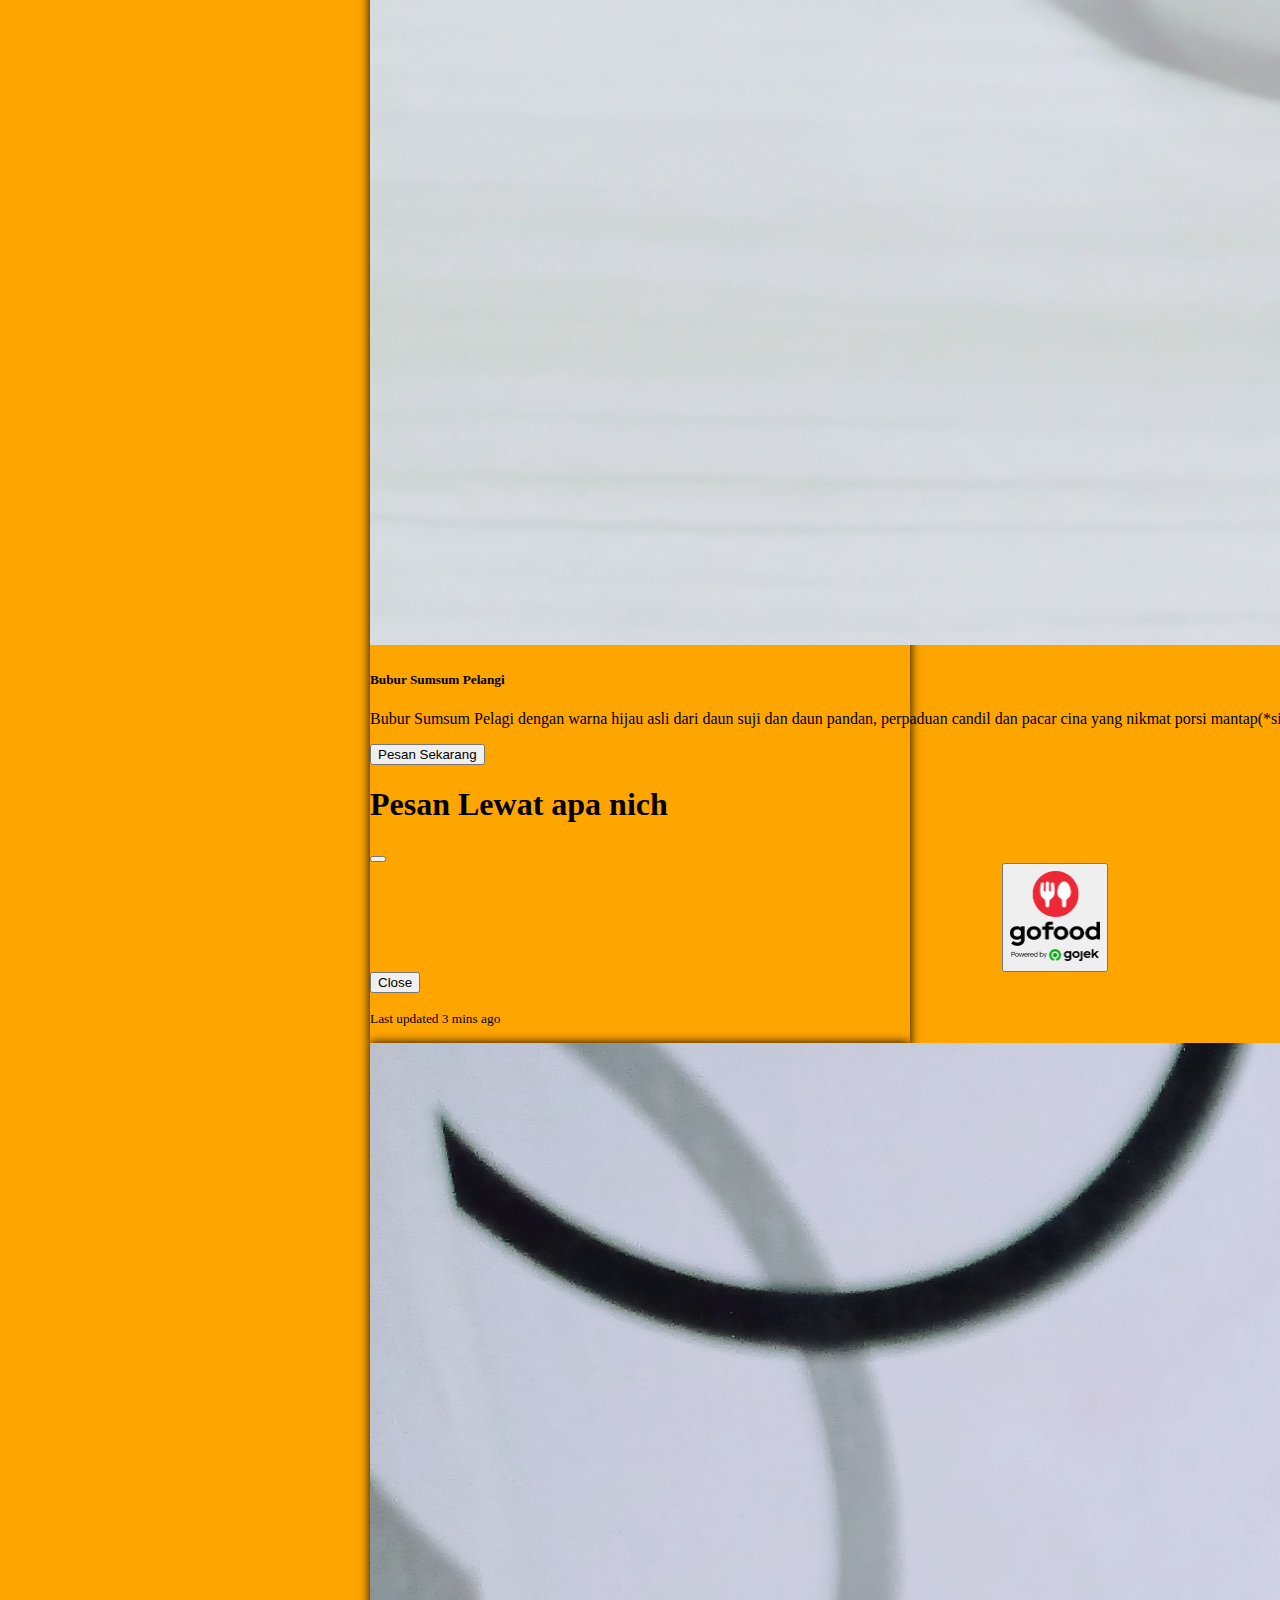
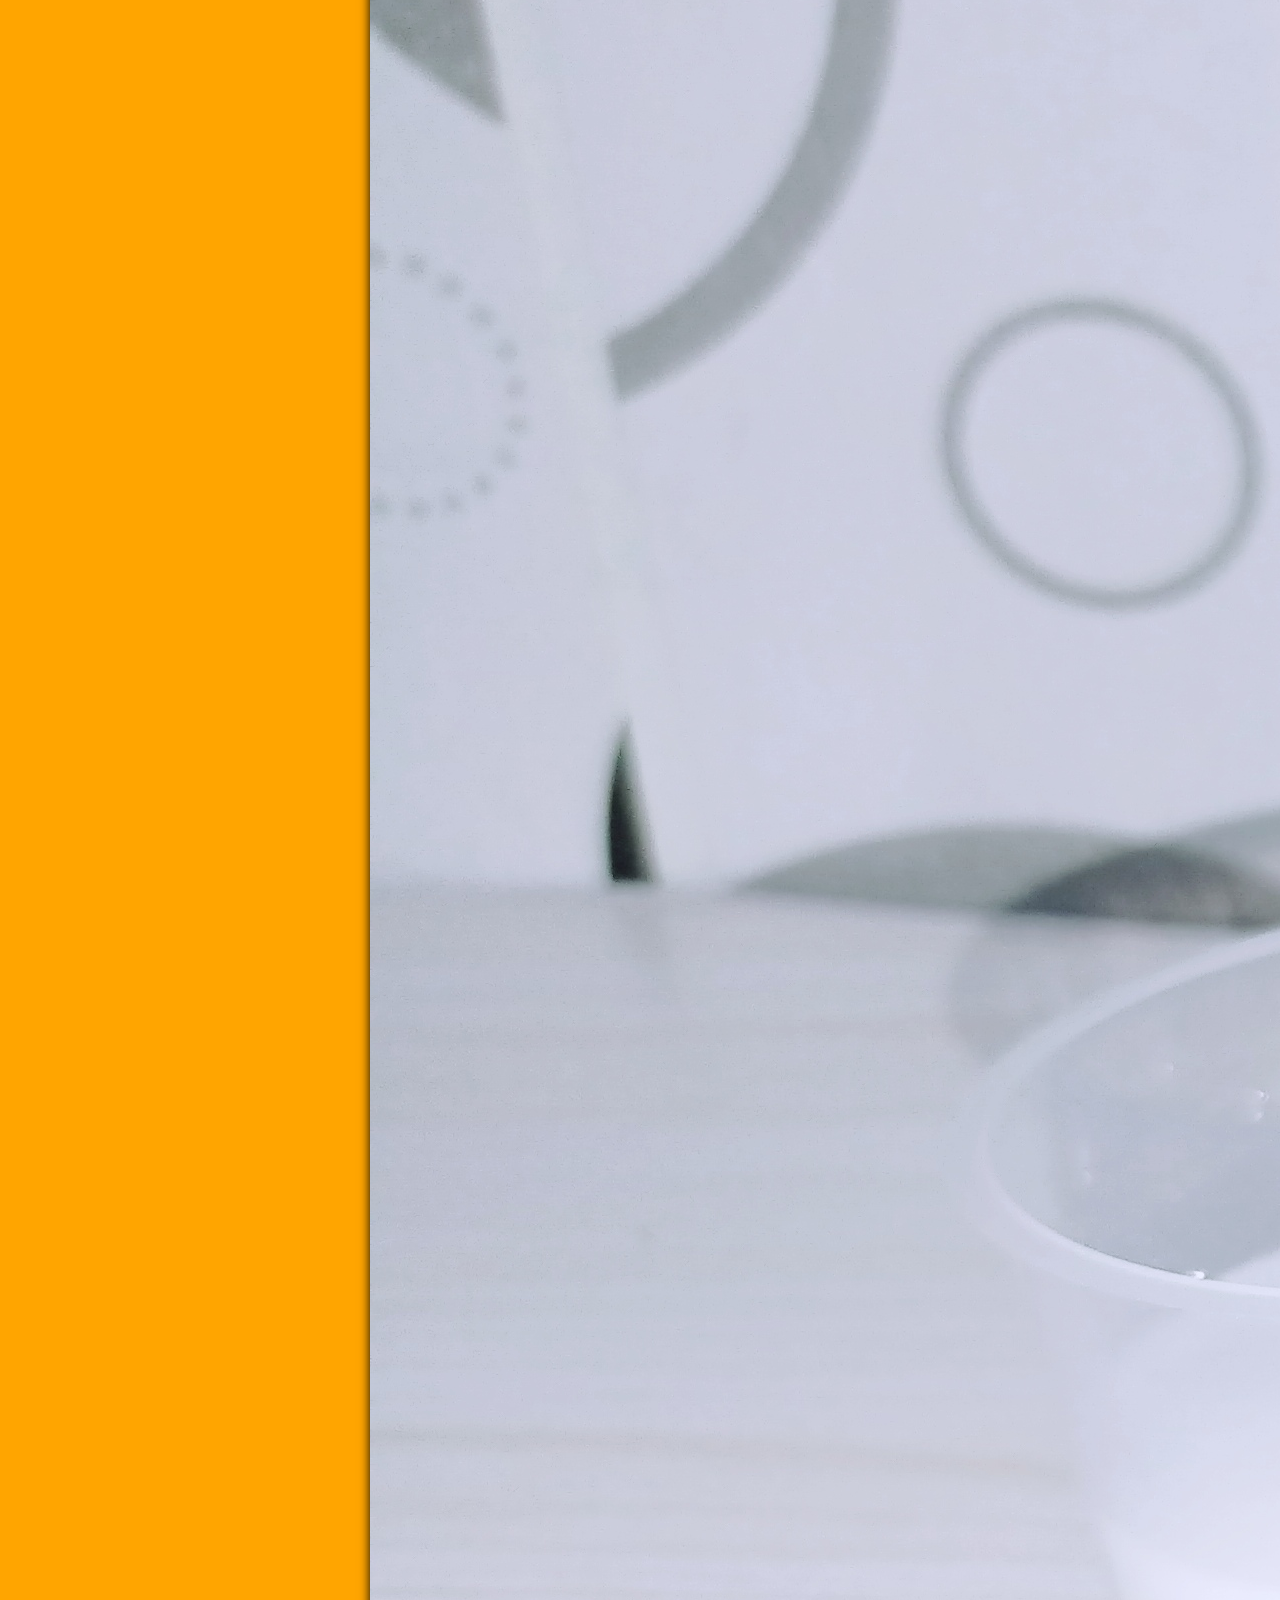
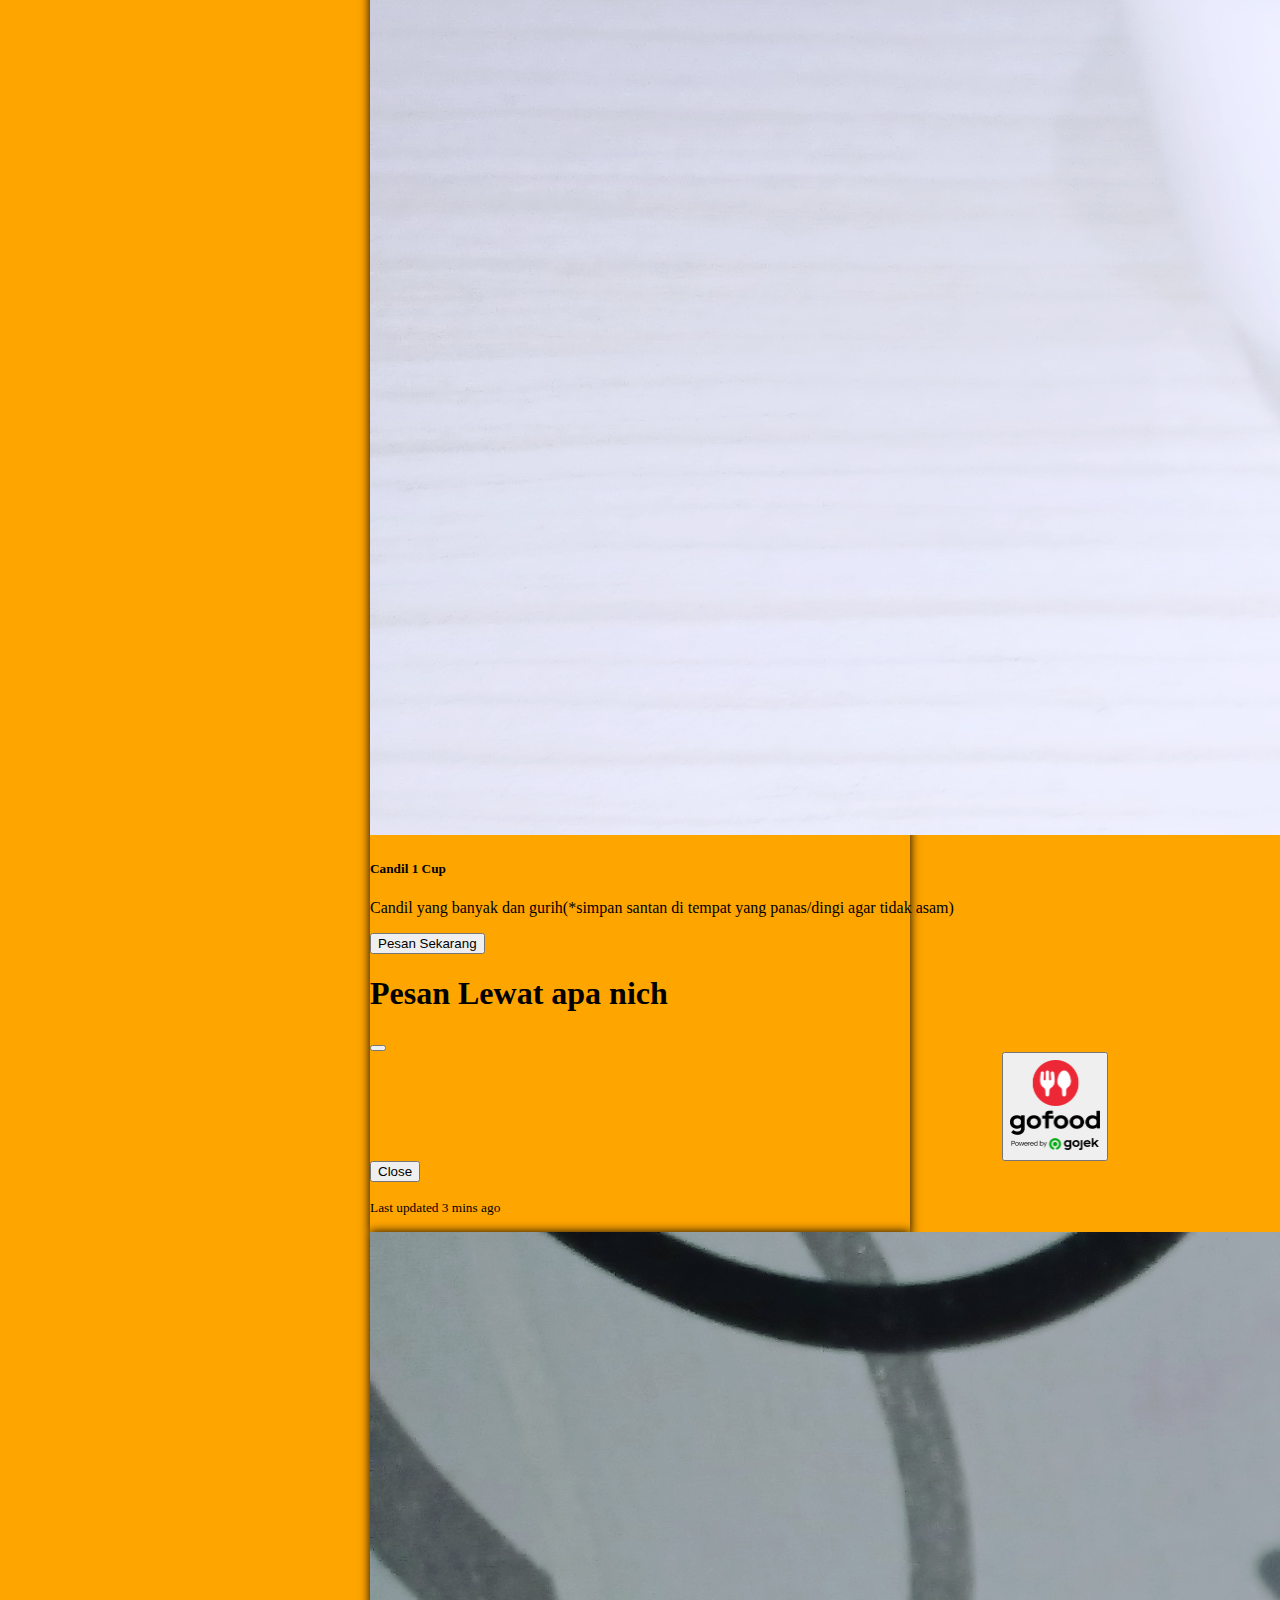
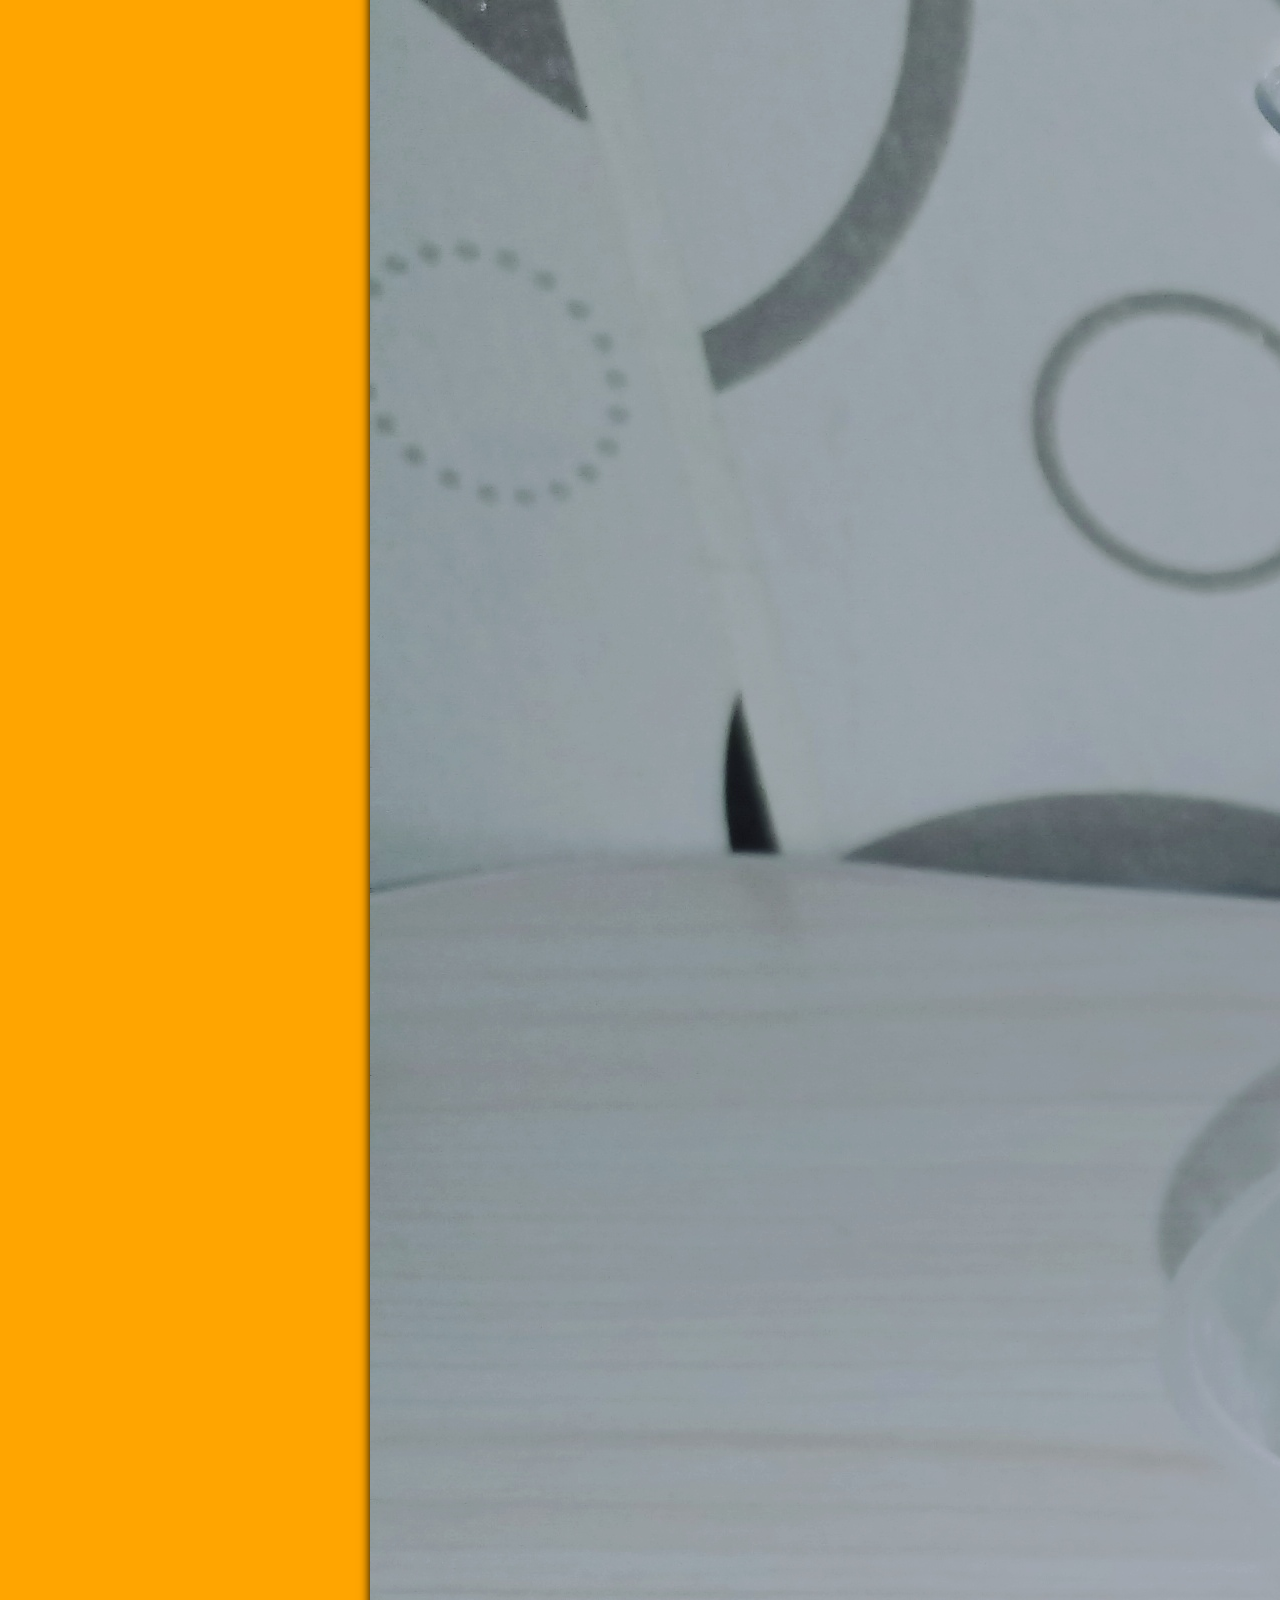
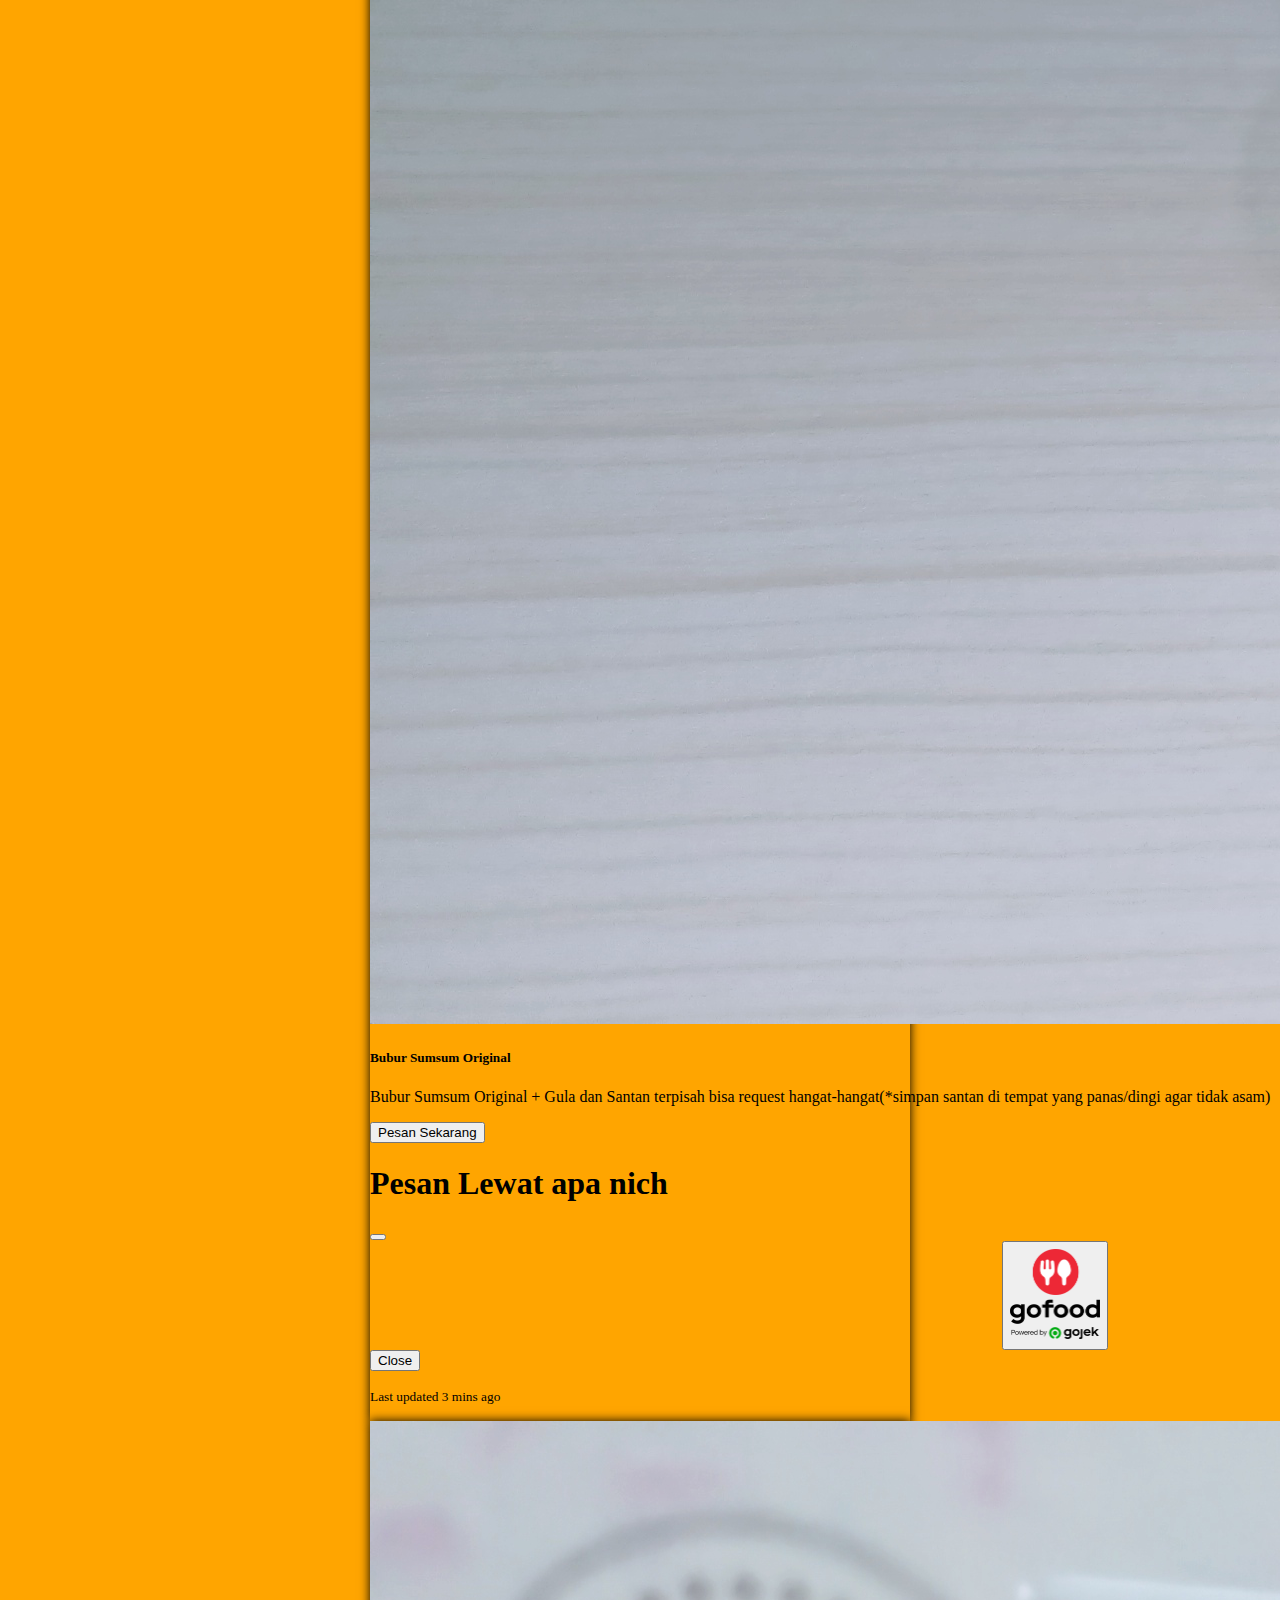
==== commit 65e25030: "koreksi g" ====
--- a/index.html
+++ b/index.html
@@ -127,8 +127,8 @@
       </div>
 
       <div class="modal-body" hight>
-      <button type="button" class="btn btn-warning" a href="#"><img src="asset/Gofood.png" height="90px"></button><br>
-      <button type="button" class="btn btn-warning" a href="#"><img src="asset/Grabfood.png" height="100px"></button>
+      <button type="button" class="btn btn-warning" a href="#"><img src="asset/gofood.png" height="90px"></button><br>
+      <button type="button" class="btn btn-warning" a href="#"><img src="asset/grabfood.png" height="100px"></button>
       </div>
 
       <div class="modal-footer">
@@ -170,8 +170,8 @@
       </div>
 
       <div class="modal-body" hight>
-      <button type="button" class="btn btn-warning" a href="#"><img src="asset/Gofood.png" height="90px"></button><br>
-      <button type="button" class="btn btn-warning" a href="#"><img src="asset/Grabfood.png" height="100px"></button>
+      <button type="button" class="btn btn-warning" a href="#"><img src="asset/gofood.png" height="90px"></button><br>
+      <button type="button" class="btn btn-warning" a href="#"><img src="asset/grabfood.png" height="100px"></button>
       </div>
 
       <div class="modal-footer">
@@ -213,8 +213,8 @@
       </div>
 
       <div class="modal-body" hight>
-      <button type="button" class="btn btn-warning" a href="#"><img src="asset/Gofood.png" height="90px"></button><br>
-      <button type="button" class="btn btn-warning" a href="#"><img src="asset/Grabfood.png" height="100px"></button>
+      <button type="button" class="btn btn-warning" a href="#"><img src="asset/gofood.png" height="90px"></button><br>
+      <button type="button" class="btn btn-warning" a href="#"><img src="asset/grabfood.png" height="100px"></button>
       </div>
 
       <div class="modal-footer">
@@ -257,8 +257,8 @@
       </div>
 
       <div class="modal-body" hight>
-      <button type="button" class="btn btn-warning" a href="#"><img src="asset/Gofood.png" height="90px"></button><br>
-      <button type="button" class="btn btn-warning" a href="#"><img src="asset/Grabfood.png" height="100px"></button>
+      <button type="button" class="btn btn-warning" a href="#"><img src="asset/gofood.png" height="90px"></button><br>
+      <button type="button" class="btn btn-warning" a href="#"><img src="asset/grabfood.png" height="100px"></button>
       </div>
 
       <div class="modal-footer">
@@ -301,8 +301,8 @@
       </div>
 
       <div class="modal-body" hight>
-      <button type="button" class="btn btn-warning" a href="#"><img src="asset/Gofood.png" height="90px"></button><br>
-      <button type="button" class="btn btn-warning" a href="#"><img src="asset/Grabfood.png" height="100px"></button>
+      <button type="button" class="btn btn-warning" a href="#"><img src="asset/gofood.png" height="90px"></button><br>
+      <button type="button" class="btn btn-warning" a href="#"><img src="asset/grabfood.png" height="100px"></button>
       </div>
 
       <div class="modal-footer">
@@ -346,8 +346,8 @@
       </div>
 
       <div class="modal-body" hight>
-      <button type="button" class="btn btn-warning" a href="#"><img src="asset/Gofood.png" height="90px"></button><br>
-      <button type="button" class="btn btn-warning" a href="#"><img src="asset/Grabfood.png" height="100px"></button>
+      <button type="button" class="btn btn-warning" a href="#"><img src="asset/gofood.png" height="90px"></button><br>
+      <button type="button" class="btn btn-warning" a href="#"><img src="asset/grabfood.png" height="100px"></button>
       </div>
 
       <div class="modal-footer">
